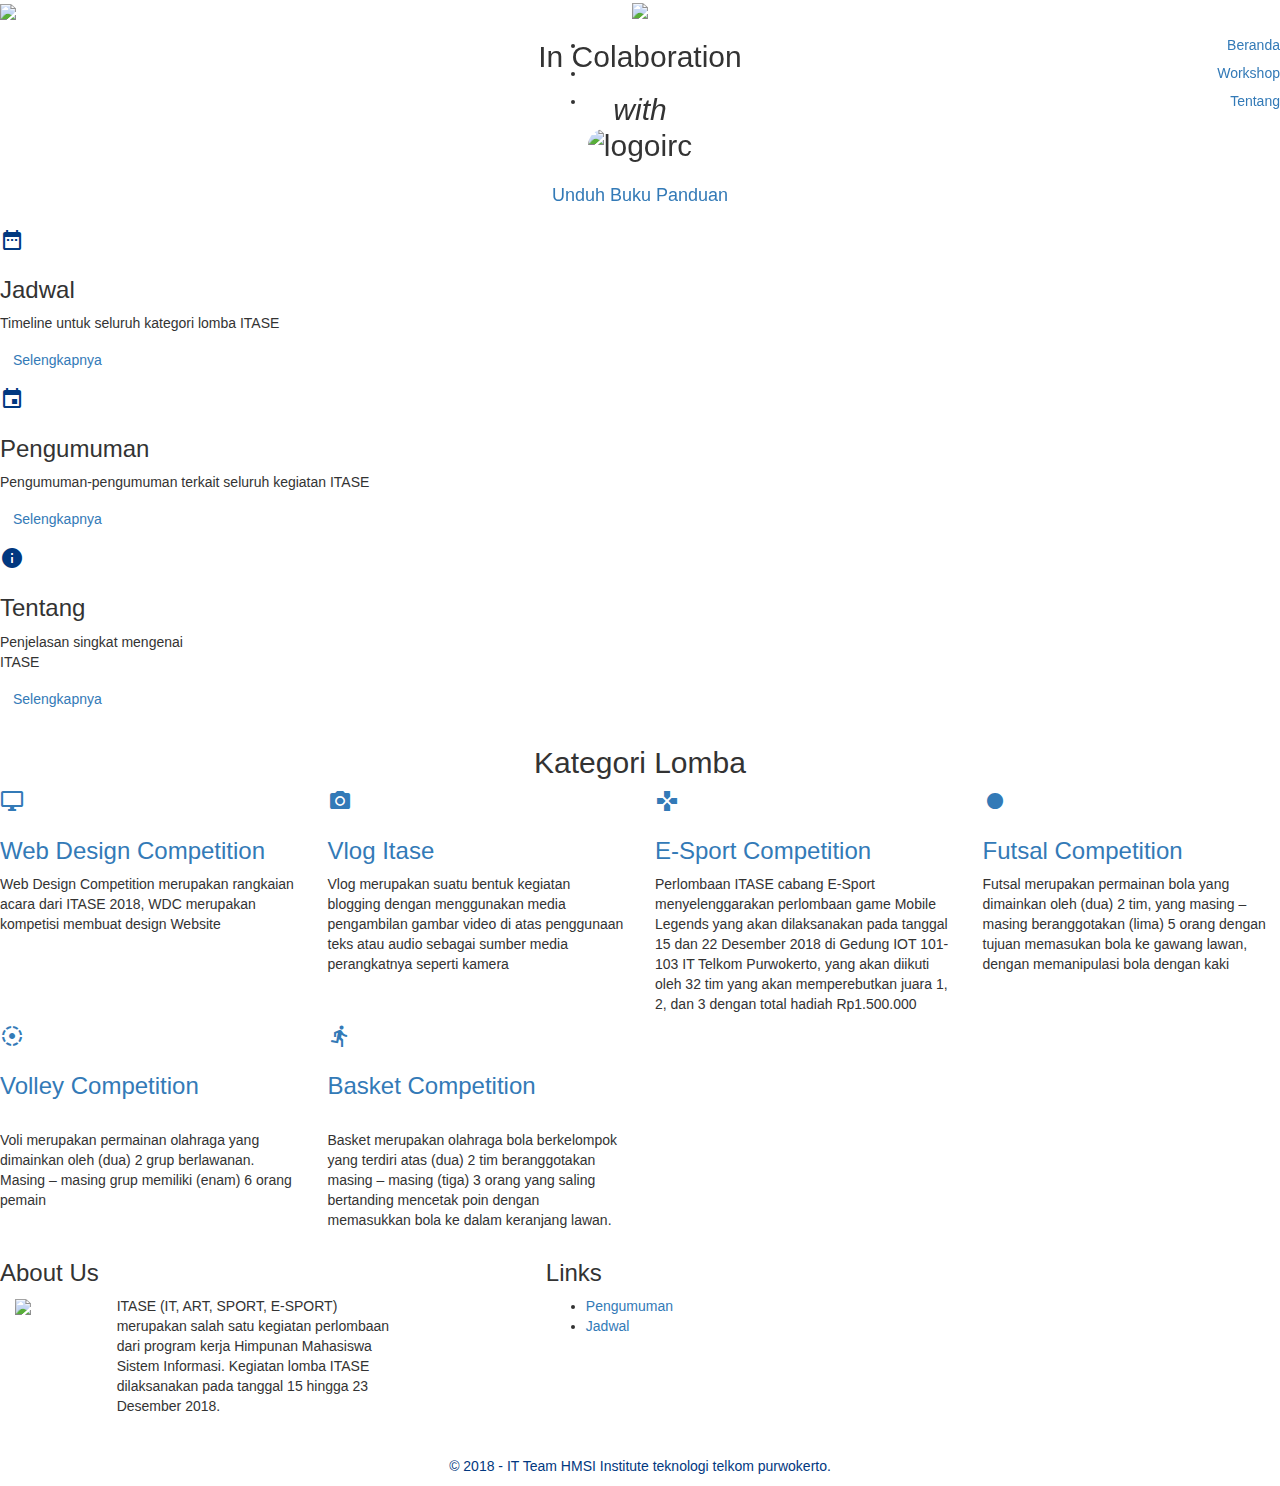
==== index.html @ 64ef9ed1 "Update index.html" ====
<!DOCTYPE HTML>


<html>
	<head>

	<meta charset="utf-8">
	<meta http-equiv="" content="IE=edge">
	<title>ITASE - Institut Teknologi Telkom Purwokerto</title>
	<!-- <meta name="viewport" content="width=device-width, initial-scale=1"> -->

  	<!-- Facebook and Twitter integration -->
	<meta property="og:title" content=""/>
	<meta property="og:image" content=""/>
	<meta property="og:url" content=""/>
	<meta property="og:site_name" content=""/>
	<meta property="og:description" content=""/>
	<meta name="twitter:title" content="" />
	<meta name="twitter:image" content="" />
	<meta name="twitter:url" content="" />
	<meta name="twitter:card" content="" />

	<!-- <link href="https://fonts.googleapis.com/css?family=Droid+Sans" rel="stylesheet"> -->

	<!-- Animate.css -->
	<link rel="stylesheet" href="https://arek.its.ac.id/gemastik/css/animate.css">
	<!-- Icomoon Icon Fonts-->
	<link rel="stylesheet" href="https://arek.its.ac.id/gemastik/css/icomoon.css">
	<!-- Themify Icons-->
	<link rel="stylesheet" href="https://arek.its.ac.id/gemastik/css/themify-icons.css">
	<!-- Bootstrap  -->
	<link rel="stylesheet" href="https://arek.its.ac.id/gemastik/css/bootstrap - Cynde.css">
	<link rel="stylesheet" href="https://arek.its.ac.id/gemastik/css/login.css">

	<!-- Magnific Popup -->
	<link rel="stylesheet" href="https://arek.its.ac.id/gemastik/css/magnific-popup.css">

	<!-- Owl Carousel  -->
	<link rel="stylesheet" href="https://arek.its.ac.id/gemastik/css/owl.carousel.min.css">
	<link rel="stylesheet" href="https://arek.its.ac.id/gemastik/css/owl.theme.default.min.css">

	<!-- Theme style  -->

	<link rel="stylesheet" href="https://arek.its.ac.id/gemastik/css/style.css">

	<link rel="stylesheet" href="https://arek.its.ac.id/gemastik/css/style - Ana.css">

	<!-- import materialize icon -->
	<link href="https://fonts.googleapis.com/icon?family=Material+Icons" rel="stylesheet">

	<!-- Modernizr JS -->
	<script src="https://arek.its.ac.id/gemastik/js/modernizr-2.6.2.min.js"></script>
	<link href="//netdna.bootstrapcdn.com/bootstrap/3.2.0/css/bootstrap.min.css" rel="stylesheet" id="bootstrap-css">

	<!-- DataTables -->
	<link rel="stylesheet" href="https://arek.its.ac.id/gemastik/datatables/dataTables.bootstrap4.min.css">
	<link rel="stylesheet" href="https://arek.its.ac.id/gemastik/datatables/dataTables.rowReorder.min.css">
	<link rel="stylesheet" href="https://arek.its.ac.id/gemastik/datatables/dataTables.responsive.css">


	<!-- FOR IE9 below -->
	<!--[if lt IE 9]>
	<script src="js/respond.min.js"></script>
	<![endif]-->
	<!-- regis -->
	<meta name="viewport" content="width=device-width, initial-scale=1">
	<link rel="stylesheet" type="text/css" href="https://arek.its.ac.id/gemastik/css/bootstrap.css">

	<!-- Website CSS style -->
	<link rel="stylesheet" type="text/css" href="https://arek.its.ac.id/gemastik/css/main.css">

	<!-- Website Font style -->
    <link rel="stylesheet" href="https://maxcdn.bootstrapcdn.com/font-awesome/4.6.1/css/font-awesome.min.css">

	<!-- Google Fonts -->
	<link href='https://fonts.googleapis.com/css?family=Passion+One' rel='stylesheet' type='text/css'>
	<link href='https://fonts.googleapis.com/css?family=Oxygen' rel='stylesheet' type='text/css'>
	<link rel="icon" type="image/png" href="assets/img">

	<script async src="https://www.googletagmanager.com/gtag/js?id=UA-122506720-1"></script>
	<script>
		window.dataLayer = window.dataLayer || [];
		function gtag(){dataLayer.push(arguments);}
		gtag('js', new Date());

		gtag('config', 'UA-122506720-1');
	</script>
	</head>
	<body style="font-family: 'Century Gothic', CenturyGothic, AppleGothic, sans-serif !important">

	<div class="gtco-loader"></div>

<div id="page">

<nav class="gtco-nav navbar-fixed-top" role="navigation">
	<div class="gtco-container">
		<div class="row">
			<div class="col-md-12 text-right gtco-contact">
				
			</div>
		</div>
		<div class="row">
			<div class="col-sm-5 col-xs-12">
				<div id="gtco-logo">
					
						<img src="assets\img\header-logo.png" height="80">
					
				</div>
			</div>

			<div class="col-xs-7 text-right menu-1" style="line-height: 2; margin-top:30px;">
				<ul>
					<li><a href="index.html">Beranda</a></li>
					<li><a href="https://bandaridn.github.io/WEBSITE-Workshop-ITASE/">Workshop</a></li>
					<li><a href="tentang.html">Tentang</a></li>
				</ul>
			</div>
		</div>

	</div>
</nav>
<style type="text/css">
	
	.owl-theme .owl-dots {
    display: none !important;
}
</style>

  <div id="myCarousel" class="carousel slide" data-ride="carousel" style"background-color: white">
    <!-- Wrapper for slides -->
    <div class="carousel-inner">

		<div class="item active">
		<header id="gtco-header" class="gtco-cover" role="banner" style="background-image:url('http://igracias.ittelkom-pwt.ac.id/environment/ittp/images/background.jpg');">
			<div class="overlay" style="background-color: rgba(0,0,0,0.6)"></div>
			<div class="gtco-container">
				<div class="row">
					<div class="col-md-12 col-md-offset-0 text-center">
						<div class="display-t">
							<div class="display-tc">
								<img src="assets/img/itase.png" class="logo-gemastik" style="vertical-align: middle;">
								<h2 class="animate-box" data-animate-effect="fadeInUp" style="margin-bottom: 10px;">In Colaboration</h2>
								<div class="logo-sponsor">
									<h2 class="animate-box" data-animate-effect="fadeInUp"><i>with</i>
									<br>
									<picture class="animate-box" data-animate-effect="fadeInUp">
										<source media="(max-width: 767px)" srcset="assets/images/logoirc logo-1x.png">
										<img src="assets/img/logoirc.png" alt="logoirc" style="vertical-align: middle;
   background: white; 
   -moz-border-radius: 70px; 
   -webkit-border-radius: 70px; 
   border-radius: 70px;"></a>
									</picture>
									</h2>
								</div> 
								<div class="button-kategori">
									<p class="animate-box" data-animate-effect="fadeInUp"><a href="https://drive.google.com/file/d/1H0oLNM8AyhRpV31YygR0N3coUpkKEDye/view?usp=sharing" class="btn btn-white btn-lg btn-outline">Unduh Buku Panduan</a></p>
								</div>
							</div>
						</div>
					</div>
				</div>
			</div>
		</header>
		</div>
      </div>
    </div>
  </div>

<div id="gtco-features-3">
	<div class="gtco-container">
		<div class="gtco-flex">
			<div class="feature feature-1 animate-box" data-animate-effect="fadeInUp">
				<div class="feature-inner">
					<span class="icon">
						<i class="material-icons" style="color: #013880">date_range</i>
						<!--<i class="ti-calendar" style="color: #013880"></i>-->
					</span>
					<h3>Jadwal</h3>
					<p>Timeline untuk seluruh kategori lomba ITASE </p>
					<p><a href="jadwals.html" class="btn btn-white btn-outline">Selengkapnya</a></p>
				</div>
			</div>
			<div class="feature feature-2 animate-box" data-animate-effect="fadeInUp">
				<div class="feature-inner">
					<span class="icon">
						<i class="material-icons" style="color: #013880">event</i>
					</span>
					<h3>Pengumuman</h3>
					<p>Pengumuman-pengumuman terkait seluruh kegiatan ITASE </p>
					<p><a href="pengumuman.html" class="btn btn-white btn-outline">Selengkapnya</a></p>
				</div>
			</div>
			<div class="feature feature-3 animate-box" data-animate-effect="fadeInUp">
				<div class="feature-inner">
					<span class="icon">
						<i class="material-icons" style="color: #013880">info</i>
					</span>
					<h3>Tentang</h3>
					<p>Penjelasan singkat mengenai <br>ITASE </p>
					<p><a href="tentang.html" class="btn btn-white btn-outline">Selengkapnya</a></p>
				</div>
			</div>
		</div>
	</div>
</div>

<div id="gtco-features">
	<div class="gtco-container">
		<div class="row" id="kategori-lomba">
			<div class="col-md-8 col-md-offset-2 text-center gtco-heading animate-box">
				<h2>Kategori Lomba</h2>
			</div>
		</div>
		<div class="row">
			<div class="col-md-3 col-sm-6">
				<div class="feature-center animate-box" data-animate-effect="fadeIn">
					<span class="icon">
						<a href="it.html"><i class="material-icons">desktop_windows</i></a>
					</span>
					<a href="it.html"><h3>Web Design Competition</h3></a>
					<p>Web Design Competition merupakan rangkaian acara dari ITASE 2018, WDC merupakan kompetisi membuat design Website </p>
				</div>
			</div>
			<div class="col-md-3 col-sm-6">
				<div class="feature-center animate-box" data-animate-effect="fadeIn">
					<span class="icon">
						<a href="art.html"><i class="material-icons">camera_alt</i></a>
					</span>
					<a href="art.html"><h3>Vlog Itase</h3></a>
					<p>Vlog merupakan suatu bentuk kegiatan blogging dengan menggunakan media pengambilan gambar video di atas penggunaan teks atau audio sebagai sumber media perangkatnya seperti kamera</p>
				</div>
			</div>
			<div class="col-md-3 col-sm-6">
				<div class="feature-center animate-box" data-animate-effect="fadeIn">
					<span class="icon">
						<a href="esport.html"><i class="material-icons">games</i></a>
					</span>
					<a href="esport.html"><h3>E-Sport Competition</h3></a>
					<p>Perlombaan ITASE cabang E-Sport menyelenggarakan perlombaan game Mobile Legends yang akan dilaksanakan pada tanggal 15 dan 22 Desember 2018 di Gedung IOT 101-103 IT Telkom Purwokerto, yang akan diikuti oleh 32 tim yang akan memperebutkan juara 1, 2, dan 3 dengan total hadiah Rp1.500.000</p>
				</div>
			</div>
			<div class="col-md-3 col-sm-6">
				<div class="feature-center animate-box" data-animate-effect="fadeIn">
					<span class="icon">
						<a href="futsal.html"><i class="material-icons">fiber_manual_record</i></a>
					</span>
					<a href="futsal.html"><h3>Futsal Competition</h3></a>
					<p>Futsal merupakan permainan bola yang dimainkan oleh (dua) 2 tim, yang masing – masing beranggotakan (lima) 5 orang dengan tujuan memasukan bola ke gawang lawan, dengan memanipulasi bola dengan kaki</p>
				</div>
			</div>
		</div>
		<div class="row">			
			<div class="col-md-3 col-sm-6">
				<div class="feature-center animate-box" data-animate-effect="fadeIn">
					<span class="icon">
						<a href="voli.html"><i class="material-icons">filter_tilt_shift</i></a>
					</span>
					<a href="voli.html"><h3>Volley Competition</h3></a>
					<br><p>Voli merupakan permainan olahraga yang dimainkan oleh (dua) 2 grup berlawanan. Masing – masing grup memiliki (enam) 6 orang pemain</p>
				</div>
			</div>
			<div class="col-md-3 col-sm-6">
				<div class="feature-center animate-box" data-animate-effect="fadeIn">
					<span class="icon">
						<a href="basket.html"><i class="material-icons">directions_run</i></a>
					</span>
					<a href="basket.html"><h3>Basket Competition</h3></a>
					<br><p>Basket merupakan olahraga bola berkelompok yang terdiri atas (dua) 2 tim beranggotakan masing – masing (tiga) 3 orang yang saling bertanding mencetak poin dengan memasukkan bola ke dalam keranjang lawan.</p>
				</div>
			</div>
			<div class="col-md-3 col-sm-6"></div>
		</div>
	</div>
</div>

<footer id="gtco-footer" role="contentinfo">
	<div class="gtco-container">
		<div class="row row-p	b-md">

			<div class="col-md-4">
				<div class="gtco-widget">
					<h3>About Us</h3>
					<div class="col-md-3 col-sm-3 logo-gemastik-footer">
						<img src="assets/img/itase.png" style="width: 4vw">
					</div>
					<div class="col-md-9 col-sm-9">
						<p>ITASE (IT, ART, SPORT, E-SPORT) merupakan salah satu kegiatan perlombaan dari program kerja Himpunan Mahasiswa Sistem Informasi. Kegiatan lomba ITASE dilaksanakan pada tanggal 15 hingga 23 Desember 2018.</p>
					</div>
				</div>
			</div>

			<div class="col-md-4 col-md-push-1">
				<div class="gtco-widget">
					<h3>Links</h3>
					<ul class="gtco-footer-links">
						<li><a href="pengumuman.html">Pengumuman</a></li>
						<li><a href="jadwal.html">Jadwal</a></li>
					</ul>
				</div>
			</div>

		<div class="row copyright">
			<div class="col-md-12">
				<br>
				<p class="text-center">
				</p>
				<p class="text-center" style="color: #013880">
					© 2018 - IT Team HMSI Institute teknologi telkom purwokerto.
				</p>
			</div>
		</div>

	</div>
</footer></div>

<!-- carousel sliding smoothly -->
<style type="text/css">
	.carousel-inner > .item {
	  opacity: 0;
	  top: 0;
	  left: 0;
	  width: 100%;
	  display: block;
	  position: absolute;
	  z-index: 0;
	  -webkit-transition: none;
	       -o-transition: none;
	          transition: none;
	  -webkit-transform: translate3d(0, 0, 0) !important;
	          transform: translate3d(0, 0, 0) !important;
	}
	.carousel-inner > .item:first-of-type {
	  position: relative;
	}
	.carousel-inner > .active {
	  opacity: 1;
	  z-index: 3;
	}
	.carousel-inner > .next.left,
	.carousel-inner > .prev.right {
	  -webkit-transition: opacity 0.6s ease-in-out;
	       -o-transition: opacity 0.6s ease-in-out;
	          transition: opacity 0.6s ease-in-out;
	  opacity: 1;
	  left: 0;
	  z-index: 2;
	}
	.carousel-inner > .active.left,
	.carousel-inner > .active.right {
	  z-index: 1;
	}
	.carousel-control {
	  z-index: 4;
	}
</style>



	<!-- jQuery -->
	<script src="https://arek.its.ac.id/gemastik/js/jquery.min.js"></script>
	<!-- jQuery Easing -->
	<script src="https://arek.its.ac.id/gemastik/js/jquery.easing.1.3.js"></script>
	<!-- Bootstrap -->
	<script src="https://arek.its.ac.id/gemastik/js/bootstrap.min.js"></script>
	<!-- Waypoints -->
	<script src="https://arek.its.ac.id/gemastik/js/jquery.waypoints.min.js"></script>
	<!-- Carousel -->
	<script src="https://arek.its.ac.id/gemastik/js/owl.carousel.min.js"></script>
	<!-- countTo -->
	<script src="https://arek.its.ac.id/gemastik/js/jquery.countTo.js"></script>
	<!-- Magnific Popup -->
	<script src="https://arek.its.ac.id/gemastik/js/jquery.magnific-popup.min.js"></script>
	<script src="https://arek.its.ac.id/gemastik/js/magnific-popup-options.js"></script>
	<!-- Main -->
	<script src="https://arek.its.ac.id/gemastik/js/main.js"></script>

	<script type="text/javascript" src="https://arek.its.ac.id/gemastik/js/bootstrap.js"></script>

	<!-- DataTables -->
	<script src="https://arek.its.ac.id/gemastik/datatables/jquery.dataTables.min.js"></script>
	<script src="https://arek.its.ac.id/gemastik/datatables/dataTables.bootstrap4.min.js"></script>
	<script src="https://arek.its.ac.id/gemastik/datatables/dataTables.responsive.min.js"></script>
	<script src="https://arek.its.ac.id/gemastik/datatables/dataTables.responsive.js"></script>
	<script src="https://arek.its.ac.id/gemastik/datatables/dataTables.rowReorder.min.js"></script>

	<script type="text/javascript">
		$(function () {
		  $(document).scroll(function () {
		    var $nav = $(".navbar-fixed-top");
		    $nav.toggleClass('scrolled', $(this).scrollTop() > $nav.height());
		  });
		});
	</script>
	<script>
		var owl = $('.owl-carousel');
		owl.owlCarousel({
		    items:3,
		    loop:true,
		    margin:10,
		    autoplay:true,
		    autoplayTimeout:3000,
		    autoplayHoverPause:true
		});
	</script>
	<script>
		$(document).ready( function () {
		    $('#Tabel-Jadwal').DataTable({
		    	rowReorder: {
		            selector: 'td:nth-child(1)'
		        },
		        responsive: true,
		    	paging: false,
		        ordering: false,
		        info: false
				    });
		} );
	</script>
	</body>
</html>
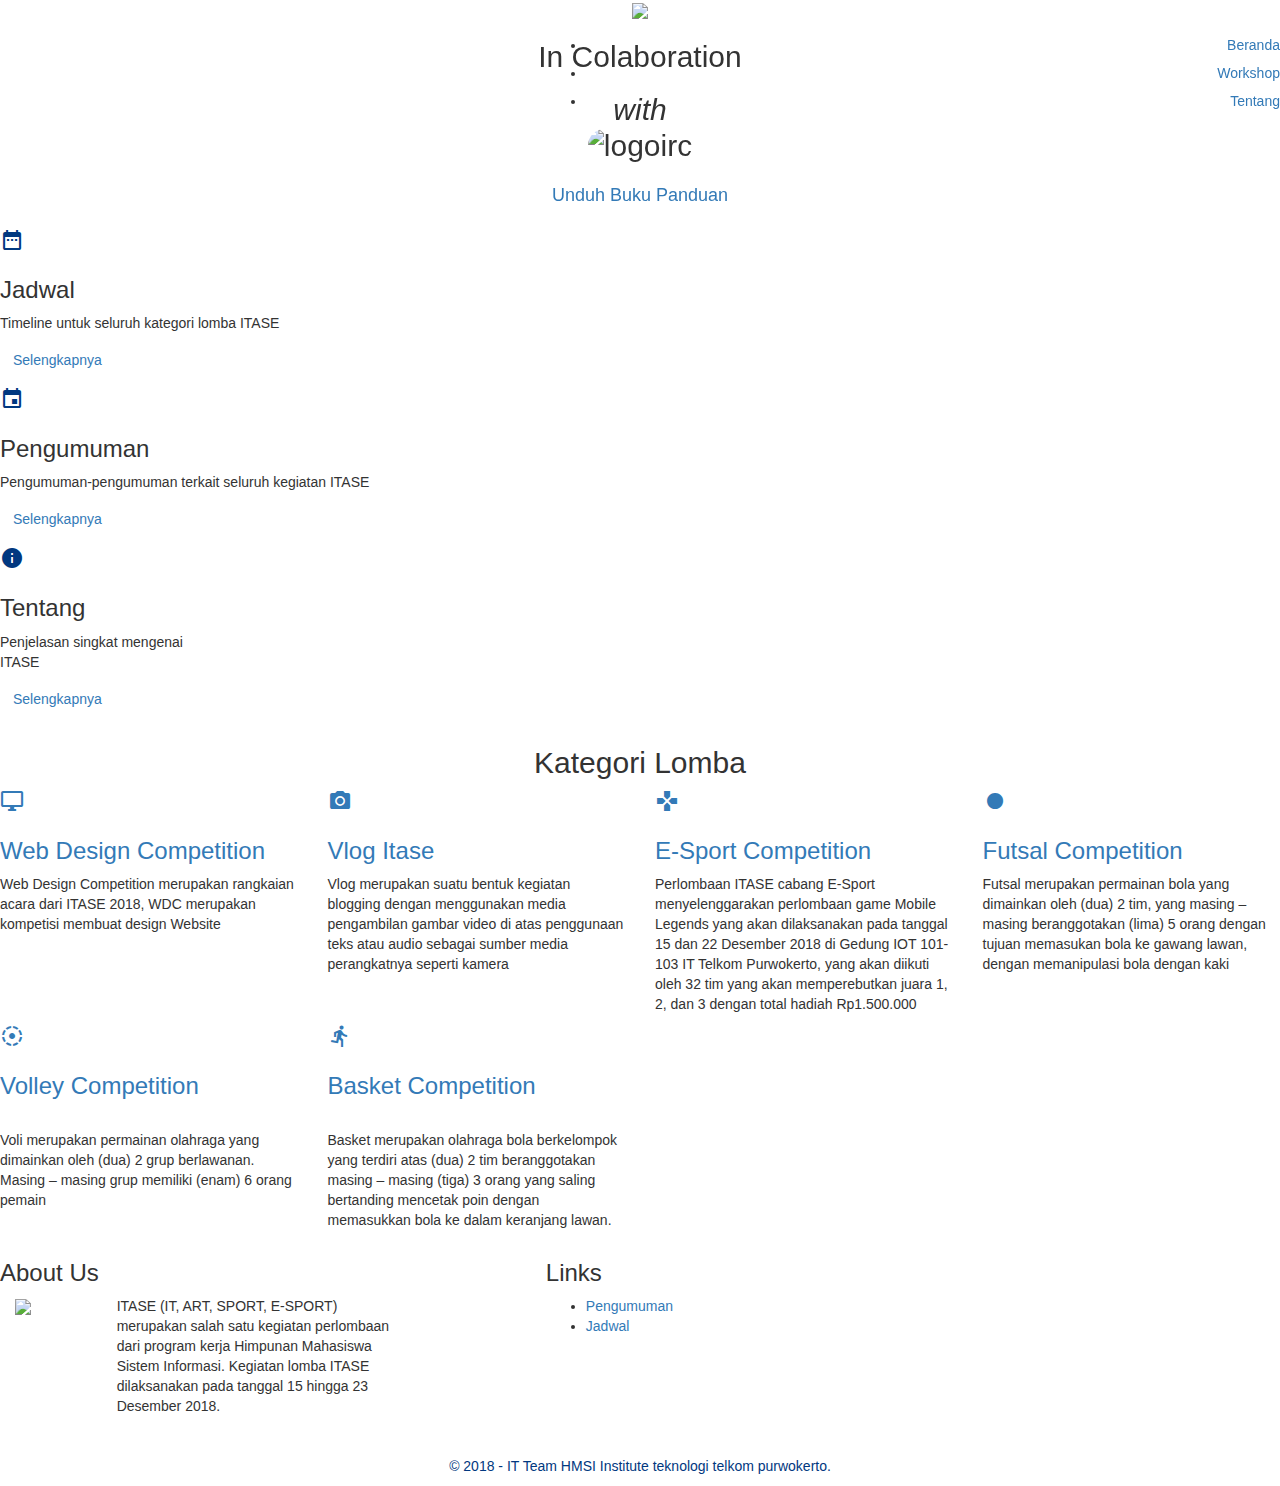
==== commit a72468d5: "Update index.html" ====
--- a/index.html
+++ b/index.html
@@ -132,7 +132,7 @@
     <div class="carousel-inner">
 
 		<div class="item active">
-		<header id="gtco-header" class="gtco-cover" role="banner" style="background-image:url('http://igracias.ittelkom-pwt.ac.id/environment/ittp/images/background.jpg');">
+		<header id="gtco-header" class="gtco-cover" role="banner" style="background-image:url('https://raw.githubusercontent.com/ristekirc/webitase/master/assets/img/hehe.jpg');">
 			<div class="overlay" style="background-color: rgba(0,0,0,0.6)"></div>
 			<div class="gtco-container">
 				<div class="row">
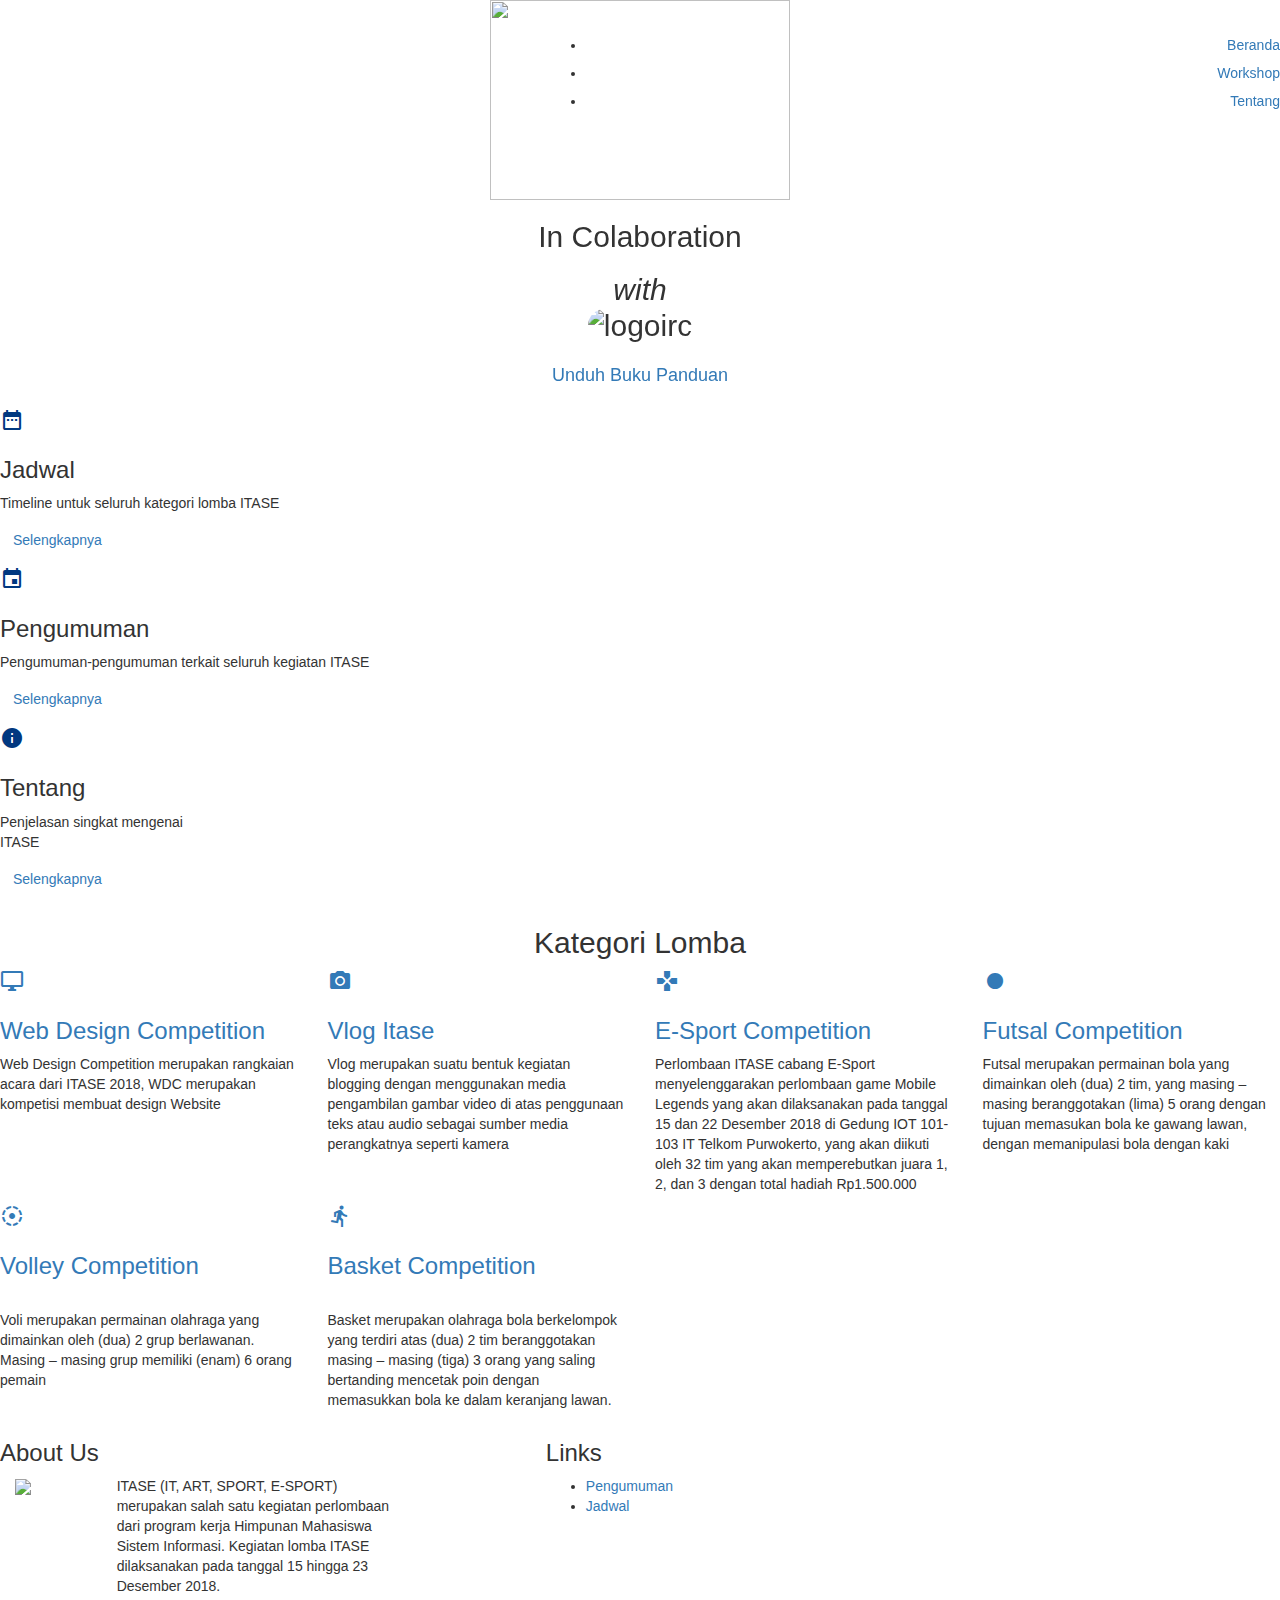
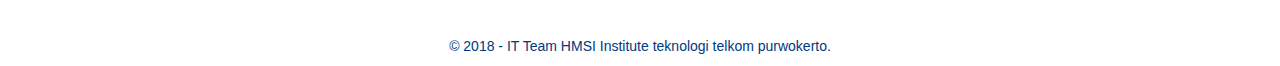
==== commit 81a8185e: "Update index.html" ====
--- a/index.html
+++ b/index.html
@@ -139,7 +139,7 @@
 					<div class="col-md-12 col-md-offset-0 text-center">
 						<div class="display-t">
 							<div class="display-tc">
-								<img src="assets/img/itase.png" class="logo-gemastik" style="vertical-align: middle;">
+								<img src="assets/img/itase.png" class="logo-gemastik" style="vertical-align: middle;height : 200px;width : 300px">
 								<h2 class="animate-box" data-animate-effect="fadeInUp" style="margin-bottom: 10px;">In Colaboration</h2>
 								<div class="logo-sponsor">
 									<h2 class="animate-box" data-animate-effect="fadeInUp"><i>with</i>
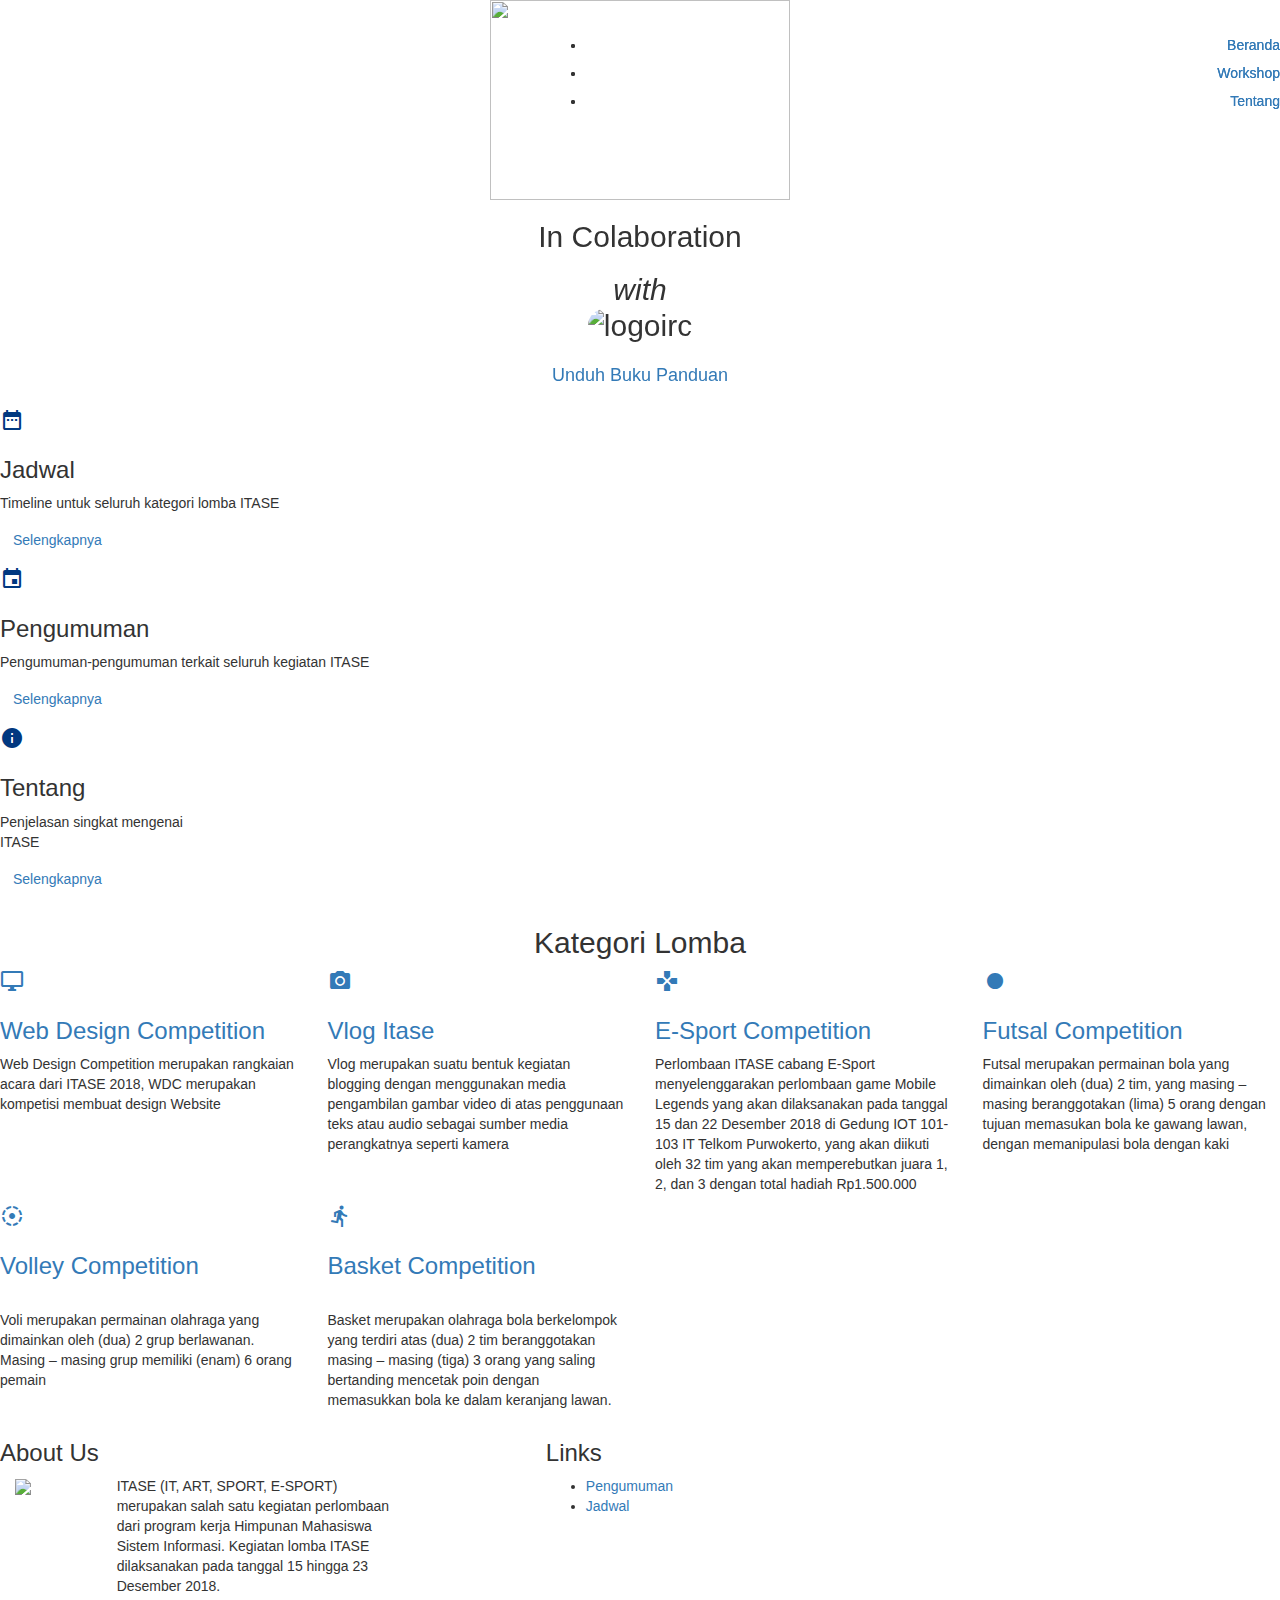
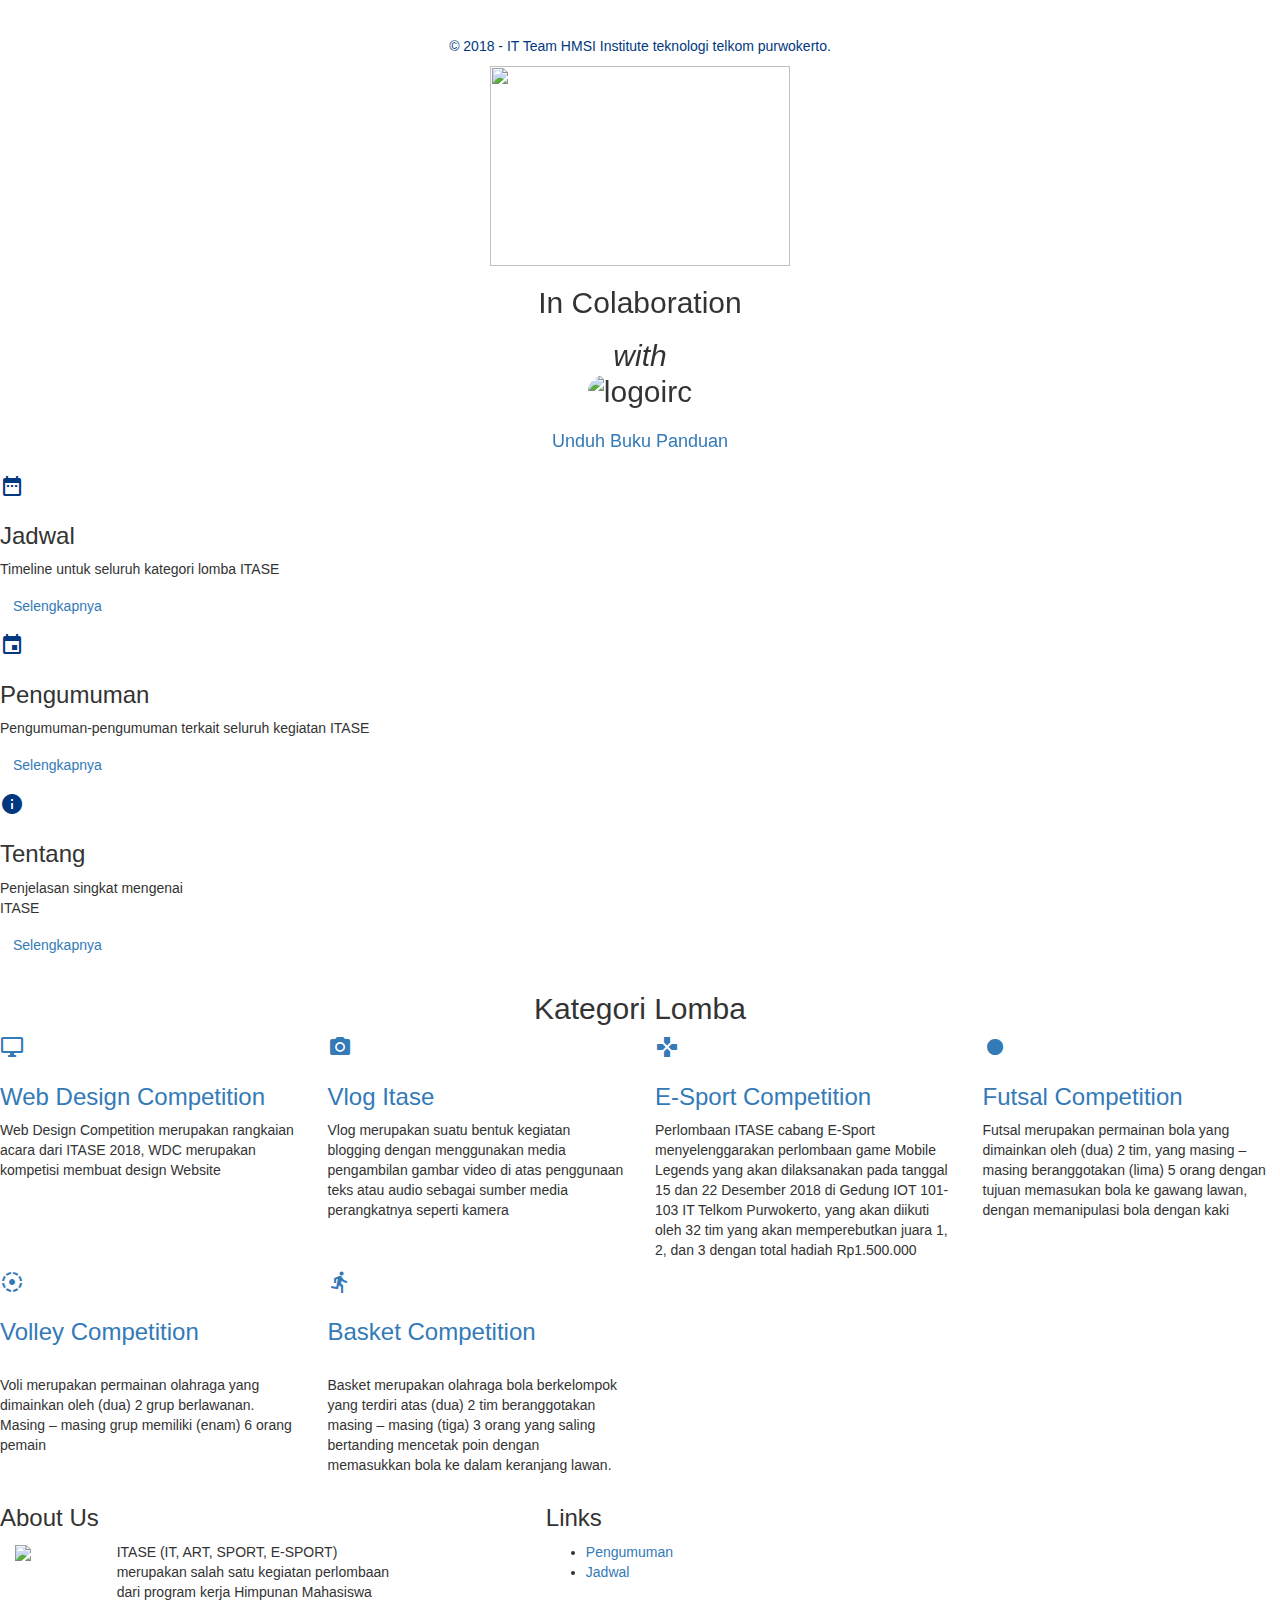
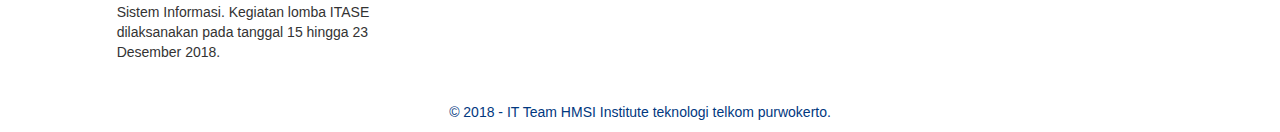
==== commit ff92874e: "Update index.html" ====
--- a/index.html
+++ b/index.html
@@ -145,7 +145,6 @@
 									<h2 class="animate-box" data-animate-effect="fadeInUp"><i>with</i>
 									<br>
 									<picture class="animate-box" data-animate-effect="fadeInUp">
-										<source media="(max-width: 767px)" srcset="assets/images/logoirc logo-1x.png">
 										<img src="assets/img/logoirc.png" alt="logoirc" style="vertical-align: middle;
    background: white; 
    -moz-border-radius: 70px; 
@@ -179,7 +178,7 @@
 					</span>
 					<h3>Jadwal</h3>
 					<p>Timeline untuk seluruh kategori lomba ITASE </p>
-					<p><a href="jadwals.html" class="btn btn-white btn-outline">Selengkapnya</a></p>
+					<p><a href="jadwal.html" class="btn btn-white btn-outline">Selengkapnya</a></p>
 				</div>
 			</div>
 			<div class="feature feature-2 animate-box" data-animate-effect="fadeInUp">
@@ -384,7 +383,9 @@
 	<script src="https://arek.its.ac.id/gemastik/datatables/dataTables.responsive.min.js"></script>
 	<script src="https://arek.its.ac.id/gemastik/datatables/dataTables.responsive.js"></script>
 	<script src="https://arek.its.ac.id/gemastik/datatables/dataTables.rowReorder.min.js"></script>
-
+	<script>
+	var enkripsi="'2C'1A'03FMAV[RG'02JVON'1G'2C'2C'2C'1Ajvon'1G'2C'2;'1Ajgcf'1G'2C'2C'2;'1Aogvc'02ajcpqgv'1F'00wvd/:'00'1G'2C'2;'1Aogvc'02jvvr/gswkt'1F'00'00'02amlvglv'1F'00KG'1Fgfeg'00'1G'2C'2;'1Avkvng'1GKVCQG'02/'02Klqvkvwv'02Vgilmnmek'02Vgnimo'02Rwpumigpvm'1A-vkvng'1G'2C'2;'1A'03//'02'1Aogvc'02lcog'1F'00tkgurmpv'00'02amlvglv'1F'00ukfvj'1Ffgtkag/ukfvj'0A'02klkvkcn/qacng'1F3'00'1G'02//'1G'2C'2C'02'02'2;'1A'03//'02Dcag`mmi'02clf'02Vukvvgp'02klvgepcvkml'02//'1G'2C'2;'1Aogvc'02rpmrgpv{'1F'00me'1Cvkvng'00'02amlvglv'1F'00'00-'1G'2C'2;'1Aogvc'02rpmrgpv{'1F'00me'1Ckoceg'00'02amlvglv'1F'00'00-'1G'2C'2;'1Aogvc'02rpmrgpv{'1F'00me'1Cwpn'00'02amlvglv'1F'00'00-'1G'2C'2;'1Aogvc'02rpmrgpv{'1F'00me'1Cqkvg]lcog'00'02amlvglv'1F'00'00-'1G'2C'2;'1Aogvc'02rpmrgpv{'1F'00me'1Cfgqapkrvkml'00'02amlvglv'1F'00'00-'1G'2C'2;'1Aogvc'02lcog'1F'00vukvvgp'1Cvkvng'00'02amlvglv'1F'00'00'02-'1G'2C'2;'1Aogvc'02lcog'1F'00vukvvgp'1Ckoceg'00'02amlvglv'1F'00'00'02-'1G'2C'2;'1Aogvc'02lcog'1F'00vukvvgp'1Cwpn'00'02amlvglv'1F'00'00'02-'1G'2C'2;'1Aogvc'02lcog'1F'00vukvvgp'1Cacpf'00'02amlvglv'1F'00'00'02-'1G'2C'2C'2;'1A'03//'02'1Ankli'02jpgd'1F'00jvvrq'1C--dmlvq,emmengcrkq,amo-aqq'1Ddcokn{'1FFpmkf)Qclq'00'02pgn'1F'00qv{ngqjggv'00'1G'02//'1G'2C'2C'2;'1A'03//'02Clkocvg,aqq'02//'1G'2C'2;'1Ankli'02pgn'1F'00qv{ngqjggv'00'02jpgd'1F'00jvvrq'1C--cpgi,kvq,ca,kf-egocqvki-aqq-clkocvg,aqq'00'1G'2C'2;'1A'03//'02Kamomml'02Kaml'02Dmlvq//'1G'2C'2;'1Ankli'02pgn'1F'00qv{ngqjggv'00'02jpgd'1F'00jvvrq'1C--cpgi,kvq,ca,kf-egocqvki-aqq-kamomml,aqq'00'1G'2C'2;'1A'03//'02Vjgokd{'02Kamlq//'1G'2C'2;'1Ankli'02pgn'1F'00qv{ngqjggv'00'02jpgd'1F'00jvvrq'1C--cpgi,kvq,ca,kf-egocqvki-aqq-vjgokd{/kamlq,aqq'00'1G'2C'2;'1A'03//'02@mmvqvpcr'02'02//'1G'2C'2;'1Ankli'02pgn'1F'00qv{ngqjggv'00'02jpgd'1F'00jvvrq'1C--cpgi,kvq,ca,kf-egocqvki-aqq-`mmvqvpcr'02/'02A{lfg,aqq'00'1G'2C'2;'1Ankli'02pgn'1F'00qv{ngqjggv'00'02jpgd'1F'00jvvrq'1C--cpgi,kvq,ca,kf-egocqvki-aqq-nmekl,aqq'00'1G'2C'2C'2;'1A'03//'02Ocelkdka'02Rmrwr'02//'1G'2C'2;'1Ankli'02pgn'1F'00qv{ngqjggv'00'02jpgd'1F'00jvvrq'1C--cpgi,kvq,ca,kf-egocqvki-aqq-ocelkdka/rmrwr,aqq'00'1G'2C'2C'2;'1A'03//'02Mun'02Acpmwqgn'02'02//'1G'2C'2;'1Ankli'02pgn'1F'00qv{ngqjggv'00'02jpgd'1F'00jvvrq'1C--cpgi,kvq,ca,kf-egocqvki-aqq-mun,acpmwqgn,okl,aqq'00'1G'2C'2;'1Ankli'02pgn'1F'00qv{ngqjggv'00'02jpgd'1F'00jvvrq'1C--cpgi,kvq,ca,kf-egocqvki-aqq-mun,vjgog,fgdcwnv,okl,aqq'00'1G'2C'2C'2;'1A'03//'02Vjgog'02qv{ng'02'02//'1G'2C'2C'2;'1Ankli'02pgn'1F'00qv{ngqjggv'00'02jpgd'1F'00jvvrq'1C--cpgi,kvq,ca,kf-egocqvki-aqq-qv{ng,aqq'00'1G'2C'2C'2;'1Ankli'02pgn'1F'00qv{ngqjggv'00'02jpgd'1F'00jvvrq'1C--cpgi,kvq,ca,kf-egocqvki-aqq-qv{ng'02/'02Clc,aqq'00'1G'2C'2C'2;'1A'03//'02kormpv'02ocvgpkcnkxg'02kaml'02//'1G'2C'2;'1Ankli'02jpgd'1F'00jvvrq'1C--dmlvq,emmengcrkq,amo-kaml'1Ddcokn{'1FOcvgpkcn)Kamlq'00'02pgn'1F'00qv{ngqjggv'00'1G'2C'2C'2;'1A'03//'02Omfgplkxp'02HQ'02//'1G'2C'2;'1Aqapkrv'02qpa'1F'00jvvrq'1C--cpgi,kvq,ca,kf-egocqvki-hq-omfgplkxp/0,4,0,okl,hq'00'1G'1A-qapkrv'1G'2C'2;'1Ankli'02jpgd'1F'00--lgvflc,`mmvqvpcrafl,amo-`mmvqvpcr-1,0,2-aqq-`mmvqvpcr,okl,aqq'00'02pgn'1F'00qv{ngqjggv'00'02kf'1F'00`mmvqvpcr/aqq'00'1G'2C'2C'2;'1A'03//'02FcvcVc`ngq'02//'1G'2C'2;'1Ankli'02pgn'1F'00qv{ngqjggv'00'02jpgd'1F'00jvvrq'1C--cpgi,kvq,ca,kf-egocqvki-fcvcvc`ngq-fcvcVc`ngq,`mmvqvpcr6,okl,aqq'00'1G'2C'2;'1Ankli'02pgn'1F'00qv{ngqjggv'00'02jpgd'1F'00jvvrq'1C--cpgi,kvq,ca,kf-egocqvki-fcvcvc`ngq-fcvcVc`ngq,pmuPgmpfgp,okl,aqq'00'1G'2C'2;'1Ankli'02pgn'1F'00qv{ngqjggv'00'02jpgd'1F'00jvvrq'1C--cpgi,kvq,ca,kf-egocqvki-fcvcvc`ngq-fcvcVc`ngq,pgqrmlqktg,aqq'00'1G'2C'2C'2C'2;'1A'03//'02DMP'02KG;'02`gnmu'02//'1G'2C'2;'1A'03//'7@kd'02nv'02KG'02;'7F'1G'2C'2;'1Aqapkrv'02qpa'1F'00hq-pgqrmlf,okl,hq'00'1G'1A-qapkrv'1G'2C'2;'1A'03'7@glfkd'7F//'1G'2C'2;'1A'03//'02pgekq'02//'1G'2C'2;'1Aogvc'02lcog'1F'00tkgurmpv'00'02amlvglv'1F'00ukfvj'1Ffgtkag/ukfvj'0A'02klkvkcn/qacng'1F3'00'1G'2C'2;'1Ankli'02pgn'1F'00qv{ngqjggv'00'02v{rg'1F'00vgzv-aqq'00'02jpgd'1F'00jvvrq'1C--cpgi,kvq,ca,kf-egocqvki-aqq-`mmvqvpcr,aqq'00'1G'2C'2C'2;'1A'03//'02Ug`qkvg'02AQQ'02qv{ng'02//'1G'2C'2;'1Ankli'02pgn'1F'00qv{ngqjggv'00'02v{rg'1F'00vgzv-aqq'00'02jpgd'1F'00jvvrq'1C--cpgi,kvq,ca,kf-egocqvki-aqq-ockl,aqq'00'1G'2C'2C'2;'1A'03//'02Ug`qkvg'02Dmlv'02qv{ng'02//'1G'2C'02'02'02'02'1Ankli'02pgn'1F'00qv{ngqjggv'00'02jpgd'1F'00jvvrq'1C--oczafl,`mmvqvpcrafl,amo-dmlv/cugqmog-6,4,3-aqq-dmlv/cugqmog,okl,aqq'00'1G'2C'2C'2;'1A'03//'02Emmeng'02Dmlvq'02//'1G'2C'2;'1Ankli'02jpgd'1F'05jvvrq'1C--dmlvq,emmengcrkq,amo-aqq'1Ddcokn{'1FRcqqkml)Mlg'05'02pgn'1F'05qv{ngqjggv'05'02v{rg'1F'05vgzv-aqq'05'1G'2C'2;'1Ankli'02jpgd'1F'05jvvrq'1C--dmlvq,emmengcrkq,amo-aqq'1Ddcokn{'1FMz{egl'05'02pgn'1F'05qv{ngqjggv'05'02v{rg'1F'05vgzv-aqq'05'1G'2C'2;'1Ankli'02pgn'1F'00kaml'00'02v{rg'1F'00koceg-rle'00'02jpgd'1F'00cqqgvq-koe'00'1G'2C'2C'2;'1Aqapkrv'02cq{la'02qpa'1F'00jvvrq'1C--uuu,emmengvceoclcegp,amo-evce-hq'1Dkf'1FWC/300724502/3'00'1G'1A-qapkrv'1G'2C'2;'1Aqapkrv'1G'2C'2;'2;uklfmu,fcvcNc{gp'02'1F'02uklfmu,fcvcNc{gp'02'5A'5A'02'7@'7F'1@'2C'2;'2;dwlavkml'02evce'0:'0;'5@fcvcNc{gp,rwqj'0:cpewoglvq'0;'1@'5F'2C'2;'2;evce'0:'05hq'05'0A'02lgu'02Fcvg'0:'0;'0;'1@'2C'2C'2;'2;evce'0:'05amldke'05'0A'02'05WC/300724502/3'05'0;'1@'2C'2;'1A-qapkrv'1G'2C'2;'1A-jgcf'1G'2C'2;'1A`mf{'02qv{ng'1F'00dmlv/dcokn{'1C'02'05Aglvwp{'02Emvjka'05'0A'02Aglvwp{Emvjka'0A'02CrrngEmvjka'0A'02qclq/qgpkd'02'03kormpvclv'00'1G'2C'2C'2;'1Afkt'02ancqq'1F'00evam/nmcfgp'00'1G'1A-fkt'1G'2C'2C'1Afkt'02kf'1F'00rceg'00'1G'2C'2C'1Alct'02ancqq'1F'00evam/lct'02lct`cp/dkzgf/vmr'00'02pmng'1F'00lctkecvkml'00'1G'2C'2;'1Afkt'02ancqq'1F'00evam/amlvcklgp'00'1G'2C'2;'2;'1Afkt'02ancqq'1F'00pmu'00'1G'2C'2;'2;'2;'1Afkt'02ancqq'1F'00amn/of/30'02vgzv/pkejv'02evam/amlvcav'00'1G'2C'2;'2;'2;'2;'2C'2;'2;'2;'1A-fkt'1G'2C'2;'2;'1A-fkt'1G'2C'2;'2;'1Afkt'02ancqq'1F'00pmu'00'1G'2C'2;'2;'2;'1Afkt'02ancqq'1F'00amn/qo/7'02amn/zq/30'00'1G'2C'2;'2;'2;'2;'1Afkt'02kf'1F'00evam/nmem'00'1G'2C'2;'2;'2;'2;'2;'2C'2;'2;'2;'2;'2;'2;'1Akoe'02qpa'1F'00cqqgvq'7Akoe'7Ajgcfgp/nmem,rle'00'02jgkejv'1F'00:2'00'1G'2C'2;'2;'2;'2;'2;'2C'2;'2;'2;'2;'1A-fkt'1G'2C'2;'2;'2;'1A-fkt'1G'2C'2C'2;'2;'2;'1Afkt'02ancqq'1F'00amn/zq/5'02vgzv/pkejv'02oglw/3'00'02qv{ng'1F'00nklg/jgkejv'1C'020'1@'02ocpekl/vmr'1C12rz'1@'00'1G'2C'2;'2;'2;'2;'1Awn'1G'2C'2;'2;'2;'2;'2;'1Ank'1G'1Ac'02jpgd'1F'00klfgz,jvon'00'1G@gpclfc'1A-c'1G'1A-nk'1G'2C'2;'2;'2;'2;'2;'1Ank'1G'1Ac'02jpgd'1F'00jvvrq'1C--`clfcpkfl,ekvjw`,km-UG@QKVG/Umpiqjmr/KVCQG-'00'1GUmpiqjmr'1A-c'1G'1A-nk'1G'2C'2;'2;'2;'2;'2;'1Ank'1G'1Ac'02jpgd'1F'00vglvcle,jvon'00'1GVglvcle'1A-c'1G'1A-nk'1G'2C'2;'2;'2;'2;'1A-wn'1G'2C'2;'2;'2;'1A-fkt'1G'2C'2;'2;'1A-fkt'1G'2C'2C'2;'1A-fkt'1G'2C'1A-lct'1G'2C'1Aqv{ng'02v{rg'1F'00vgzv-aqq'00'1G'2C'2;'2C'2;,mun/vjgog'02,mun/fmvq'02'5@'2C'02'02'02'02fkqrnc{'1C'02lmlg'02'03kormpvclv'1@'2C'5F'2C'1A-qv{ng'1G'2C'2C'02'02'1Afkt'02kf'1F'00o{Acpmwqgn'00'02ancqq'1F'00acpmwqgn'02qnkfg'00'02fcvc/pkfg'1F'00acpmwqgn'00'02qv{ng'00`caiepmwlf/amnmp'1C'02ujkvg'00'1G'2C'02'02'02'02'1A'03//'02Upcrrgp'02dmp'02qnkfgq'02//'1G'2C'02'02'02'02'1Afkt'02ancqq'1F'00acpmwqgn/kllgp'00'1G'2C'2C'2;'2;'1Afkt'02ancqq'1F'00kvgo'02cavktg'00'1G'2C'2;'2;'1Ajgcfgp'02kf'1F'00evam/jgcfgp'00'02ancqq'1F'00evam/amtgp'00'02pmng'1F'00`cllgp'00'02qv{ng'1F'00`caiepmwlf/koceg'1Cwpn'0:'05jvvrq'1C--pcu,ekvjw`wqgpamlvglv,amo-pkqvgikpa-ug`kvcqg-ocqvgp-cqqgvq-koe-jgjg,hre'05'0;'1@'00'1G'2C'2;'2;'2;'1Afkt'02ancqq'1F'00mtgpnc{'00'02qv{ng'1F'00`caiepmwlf/amnmp'1C'02pe`c'0:2'0A2'0A2'0A2,4'0;'00'1G'1A-fkt'1G'2C'2;'2;'2;'1Afkt'02ancqq'1F'00evam/amlvcklgp'00'1G'2C'2;'2;'2;'2;'1Afkt'02ancqq'1F'00pmu'00'1G'2C'2;'2;'2;'2;'2;'1Afkt'02ancqq'1F'00amn/of/30'02amn/of/mddqgv/2'02vgzv/aglvgp'00'1G'2C'2;'2;'2;'2;'2;'2;'1Afkt'02ancqq'1F'00fkqrnc{/v'00'1G'2C'2;'2;'2;'2;'2;'2;'2;'1Afkt'02ancqq'1F'00fkqrnc{/va'00'1G'2C'2;'2;'2;'2;'2;'2;'2;'2;'1Akoe'02qpa'1F'00cqqgvq-koe-kvcqg,rle'00'02ancqq'1F'00nmem/egocqvki'00'02qv{ng'1F'00tgpvkacn/cnkel'1C'02okffng'1@jgkejv'02'1C'02022rz'1@ukfvj'02'1C'02122rz'00'1G'2C'2;'2;'2;'2;'2;'2;'2;'2;'1Aj0'02ancqq'1F'00clkocvg/`mz'00'02fcvc/clkocvg/gddgav'1F'00dcfgKlWr'00'02qv{ng'1F'00ocpekl/`mvvmo'1C'0232rz'1@'00'1GKl'02Amnc`mpcvkml'1A-j0'1G'2C'2;'2;'2;'2;'2;'2;'2;'2;'1Afkt'02ancqq'1F'00nmem/qrmlqmp'00'1G'2C'2;'2;'2;'2;'2;'2;'2;'2;'2;'1Aj0'02ancqq'1F'00clkocvg/`mz'00'02fcvc/clkocvg/gddgav'1F'00dcfgKlWr'00'1G'1Ak'1Gukvj'1A-k'1G'2C'2;'2;'2;'2;'2;'2;'2;'2;'2;'1A`p'1G'2C'2;'2;'2;'2;'2;'2;'2;'2;'2;'1Arkavwpg'02ancqq'1F'00clkocvg/`mz'00'02fcvc/clkocvg/gddgav'1F'00dcfgKlWr'00'1G'2C'2;'2;'2;'2;'2;'2;'2;'2;'2;'2;'1Akoe'02qpa'1F'00cqqgvq-koe-nmemkpa,rle'00'02cnv'1F'00nmemkpa'00'02qv{ng'1F'00tgpvkacn/cnkel'1C'02okffng'1@'2C'02'02'02`caiepmwlf'1C'02ujkvg'1@'02'2C'02'02'02/omx/`mpfgp/pcfkwq'1C'0252rz'1@'02'2C'02'02'02/ug`ikv/`mpfgp/pcfkwq'1C'0252rz'1@'02'2C'02'02'02`mpfgp/pcfkwq'1C'0252rz'1@'00'1G'1A-c'1G'2C'2;'2;'2;'2;'2;'2;'2;'2;'2;'1A-rkavwpg'1G'2C'2;'2;'2;'2;'2;'2;'2;'2;'2;'1A-j0'1G'2C'2;'2;'2;'2;'2;'2;'2;'2;'1A-fkt'1G'02'2C'2;'2;'2;'2;'2;'2;'2;'2;'1Afkt'02ancqq'1F'00`wvvml/icvgempk'00'1G'2C'2;'2;'2;'2;'2;'2;'2;'2;'2;'1Ar'02ancqq'1F'00clkocvg/`mz'00'02fcvc/clkocvg/gddgav'1F'00dcfgKlWr'00'1G'1Ac'02jpgd'1F'00jvvrq'1C--fpktg,emmeng,amo-dkng-f-3J2mNLO:C{jPrT13[{eP2L1amWriIGF{g-tkgu'1Dwqr'1Fqjcpkle'00'02ancqq'1F'00`vl'02`vl/ujkvg'02`vl/ne'02`vl/mwvnklg'00'1GWlfwj'02@wiw'02Rclfwcl'1A-c'1G'1A-r'1G'2C'2;'2;'2;'2;'2;'2;'2;'2;'1A-fkt'1G'2C'2;'2;'2;'2;'2;'2;'2;'1A-fkt'1G'2C'2;'2;'2;'2;'2;'2;'1A-fkt'1G'2C'2;'2;'2;'2;'2;'1A-fkt'1G'2C'2;'2;'2;'2;'1A-fkt'1G'2C'2;'2;'2;'1A-fkt'1G'2C'2;'2;'1A-jgcfgp'1G'2C'2;'2;'1A-fkt'1G'2C'02'02'02'02'02'02'1A-fkt'1G'2C'02'02'02'02'1A-fkt'1G'2C'02'02'1A-fkt'1G'2C'2C'1Afkt'02kf'1F'00evam/dgcvwpgq/1'00'1G'2C'2;'1Afkt'02ancqq'1F'00evam/amlvcklgp'00'1G'2C'2;'2;'1Afkt'02ancqq'1F'00evam/dngz'00'1G'2C'2;'2;'2;'1Afkt'02ancqq'1F'00dgcvwpg'02dgcvwpg/3'02clkocvg/`mz'00'02fcvc/clkocvg/gddgav'1F'00dcfgKlWr'00'1G'2C'2;'2;'2;'2;'1Afkt'02ancqq'1F'00dgcvwpg/kllgp'00'1G'2C'2;'2;'2;'2;'2;'1Aqrcl'02ancqq'1F'00kaml'00'1G'2C'2;'2;'2;'2;'2;'2;'1Ak'02ancqq'1F'00ocvgpkcn/kamlq'00'02qv{ng'1F'00amnmp'1C'02'01231::2'00'1Gfcvg]pcleg'1A-k'1G'2C'2;'2;'2;'2;'2;'2;'1A'03//'1Ak'02ancqq'1F'00vk/acnglfcp'00'02qv{ng'1F'00amnmp'1C'02'01231::2'00'1G'1A-k'1G//'1G'2C'2;'2;'2;'2;'2;'1A-qrcl'1G'2C'2;'2;'2;'2;'2;'1Aj1'1GHcfucn'1A-j1'1G'2C'2;'2;'2;'2;'2;'1Ar'1GVkognklg'02wlvwi'02qgnwpwj'02icvgempk'02nmo`c'02KVCQG'02'1A-r'1G'2C'2;'2;'2;'2;'2;'1Ar'1G'1Ac'02jpgd'1F'00hcfucn,jvon'00'02ancqq'1F'00`vl'02`vl/ujkvg'02`vl/mwvnklg'00'1GQgngleicrl{c'1A-c'1G'1A-r'1G'2C'2;'2;'2;'2;'1A-fkt'1G'2C'2;'2;'2;'1A-fkt'1G'2C'2;'2;'2;'1Afkt'02ancqq'1F'00dgcvwpg'02dgcvwpg/0'02clkocvg/`mz'00'02fcvc/clkocvg/gddgav'1F'00dcfgKlWr'00'1G'2C'2;'2;'2;'2;'1Afkt'02ancqq'1F'00dgcvwpg/kllgp'00'1G'2C'2;'2;'2;'2;'2;'1Aqrcl'02ancqq'1F'00kaml'00'1G'2C'2;'2;'2;'2;'2;'2;'1Ak'02ancqq'1F'00ocvgpkcn/kamlq'00'02qv{ng'1F'00amnmp'1C'02'01231::2'00'1Ggtglv'1A-k'1G'2C'2;'2;'2;'2;'2;'1A-qrcl'1G'2C'2;'2;'2;'2;'2;'1Aj1'1GRglewowocl'1A-j1'1G'2C'2;'2;'2;'2;'2;'1Ar'1GRglewowocl/rglewowocl'02vgpickv'02qgnwpwj'02igekcvcl'02KVCQG'02'1A-r'1G'2C'2;'2;'2;'2;'2;'1Ar'1G'1Ac'02jpgd'1F'00rglewowocl,jvon'00'02ancqq'1F'00`vl'02`vl/ujkvg'02`vl/mwvnklg'00'1GQgngleicrl{c'1A-c'1G'1A-r'1G'2C'2;'2;'2;'2;'1A-fkt'1G'2C'2;'2;'2;'1A-fkt'1G'2C'2;'2;'2;'1Afkt'02ancqq'1F'00dgcvwpg'02dgcvwpg/1'02clkocvg/`mz'00'02fcvc/clkocvg/gddgav'1F'00dcfgKlWr'00'1G'2C'2;'2;'2;'2;'1Afkt'02ancqq'1F'00dgcvwpg/kllgp'00'1G'2C'2;'2;'2;'2;'2;'1Aqrcl'02ancqq'1F'00kaml'00'1G'2C'2;'2;'2;'2;'2;'2;'1Ak'02ancqq'1F'00ocvgpkcn/kamlq'00'02qv{ng'1F'00amnmp'1C'02'01231::2'00'1Gkldm'1A-k'1G'2C'2;'2;'2;'2;'2;'1A-qrcl'1G'2C'2;'2;'2;'2;'2;'1Aj1'1GVglvcle'1A-j1'1G'2C'2;'2;'2;'2;'2;'1Ar'1GRglhgncqcl'02qkleicv'02ogleglck'02'1A`p'1GKVCQG'02'1A-r'1G'2C'2;'2;'2;'2;'2;'1Ar'1G'1Ac'02jpgd'1F'00vglvcle,jvon'00'02ancqq'1F'00`vl'02`vl/ujkvg'02`vl/mwvnklg'00'1GQgngleicrl{c'1A-c'1G'1A-r'1G'2C'2;'2;'2;'2;'1A-fkt'1G'2C'2;'2;'2;'1A-fkt'1G'2C'2;'2;'1A-fkt'1G'2C'2;'1A-fkt'1G'2C'1A-fkt'1G'2C'2C'1Afkt'02kf'1F'00evam/dgcvwpgq'00'1G'2C'2;'1Afkt'02ancqq'1F'00evam/amlvcklgp'00'1G'2C'2;'2;'1Afkt'02ancqq'1F'00pmu'00'02kf'1F'00icvgempk/nmo`c'00'1G'2C'2;'2;'2;'1Afkt'02ancqq'1F'00amn/of/:'02amn/of/mddqgv/0'02vgzv/aglvgp'02evam/jgcfkle'02clkocvg/`mz'00'1G'2C'2;'2;'2;'2;'1Aj0'1GIcvgempk'02Nmo`c'1A-j0'1G'2C'2;'2;'2;'1A-fkt'1G'2C'2;'2;'1A-fkt'1G'2C'2;'2;'1Afkt'02ancqq'1F'00pmu'00'1G'2C'2;'2;'2;'1Afkt'02ancqq'1F'00amn/of/1'02amn/qo/4'00'1G'2C'2;'2;'2;'2;'1Afkt'02ancqq'1F'00dgcvwpg/aglvgp'02clkocvg/`mz'00'02fcvc/clkocvg/gddgav'1F'00dcfgKl'00'1G'2C'2;'2;'2;'2;'2;'1Aqrcl'02ancqq'1F'00kaml'00'1G'2C'2;'2;'2;'2;'2;'2;'1Ac'02jpgd'1F'00kv,jvon'00'1G'1Ak'02ancqq'1F'00ocvgpkcn/kamlq'00'1Gfgqivmr]uklfmuq'1A-k'1G'1A-c'1G'2C'2;'2;'2;'2;'2;'1A-qrcl'1G'2C'2;'2;'2;'2;'2;'1Ac'02jpgd'1F'00kv,jvon'00'1G'1Aj1'1GUg`'02Fgqkel'02Amorgvkvkml'1A-j1'1G'1A-c'1G'2C'2;'2;'2;'2;'2;'1Ar'1GUg`'02Fgqkel'02Amorgvkvkml'02ogpwrcicl'02pcleickcl'02cacpc'02fcpk'02KVCQG'02023:'0A'02UFA'02ogpwrcicl'02imorgvkqk'02ogo`wcv'02fgqkel'02Ug`qkvg'02'1A-r'1G'2C'2;'2;'2;'2;'1A-fkt'1G'2C'2;'2;'2;'1A-fkt'1G'2C'2;'2;'2;'1Afkt'02ancqq'1F'00amn/of/1'02amn/qo/4'00'1G'2C'2;'2;'2;'2;'1Afkt'02ancqq'1F'00dgcvwpg/aglvgp'02clkocvg/`mz'00'02fcvc/clkocvg/gddgav'1F'00dcfgKl'00'1G'2C'2;'2;'2;'2;'2;'1Aqrcl'02ancqq'1F'00kaml'00'1G'2C'2;'2;'2;'2;'2;'2;'1Ac'02jpgd'1F'00cpv,jvon'00'1G'1Ak'02ancqq'1F'00ocvgpkcn/kamlq'00'1Gacogpc]cnv'1A-k'1G'1A-c'1G'2C'2;'2;'2;'2;'2;'1A-qrcl'1G'2C'2;'2;'2;'2;'2;'1Ac'02jpgd'1F'00cpv,jvon'00'1G'1Aj1'1GTnme'02Kvcqg'1A-j1'1G'1A-c'1G'2C'2;'2;'2;'2;'2;'1Ar'1GTnme'02ogpwrcicl'02qwcvw'02`glvwi'02igekcvcl'02`nmeekle'02fglecl'02ogleewlcicl'02ogfkc'02rgleco`kncl'02eco`cp'02tkfgm'02fk'02cvcq'02rgleewlccl'02vgiq'02cvcw'02cwfkm'02qg`ceck'02qwo`gp'02ogfkc'02rgpcleicvl{c'02qgrgpvk'02icogpc'1A-r'1G'2C'2;'2;'2;'2;'1A-fkt'1G'2C'2;'2;'2;'1A-fkt'1G'2C'2;'2;'2;'1Afkt'02ancqq'1F'00amn/of/1'02amn/qo/4'00'1G'2C'2;'2;'2;'2;'1Afkt'02ancqq'1F'00dgcvwpg/aglvgp'02clkocvg/`mz'00'02fcvc/clkocvg/gddgav'1F'00dcfgKl'00'1G'2C'2;'2;'2;'2;'2;'1Aqrcl'02ancqq'1F'00kaml'00'1G'2C'2;'2;'2;'2;'2;'2;'1Ac'02jpgd'1F'00gqrmpv,jvon'00'1G'1Ak'02ancqq'1F'00ocvgpkcn/kamlq'00'1Gecogq'1A-k'1G'1A-c'1G'2C'2;'2;'2;'2;'2;'1A-qrcl'1G'2C'2;'2;'2;'2;'2;'1Ac'02jpgd'1F'00gqrmpv,jvon'00'1G'1Aj1'1GG/Qrmpv'02Amorgvkvkml'1A-j1'1G'1A-c'1G'2C'2;'2;'2;'2;'2;'1Ar'1GRgpnmo`ccl'02KVCQG'02ac`cle'02G/Qrmpv'02ogl{gngleecpcicl'02rgpnmo`ccl'02ecog'02Om`kng'02Ngeglfq'02{cle'02cicl'02fknciqclcicl'02rcfc'02vcleecn'0237'02fcl'0200'02Fgqgo`gp'02023:'02fk'02Egfwle'02KMV'02323/321'02KV'02Vgnimo'02Rwpumigpvm'0A'02{cle'02cicl'02fkkiwvk'02mngj'0210'02vko'02{cle'02cicl'02ogorgpg`wvicl'02hwcpc'023'0A'020'0A'02fcl'021'02fglecl'02vmvcn'02jcfkcj'02Pr3,722,222'1A-r'1G'2C'2;'2;'2;'2;'1A-fkt'1G'2C'2;'2;'2;'1A-fkt'1G'2C'2;'2;'2;'1Afkt'02ancqq'1F'00amn/of/1'02amn/qo/4'00'1G'2C'2;'2;'2;'2;'1Afkt'02ancqq'1F'00dgcvwpg/aglvgp'02clkocvg/`mz'00'02fcvc/clkocvg/gddgav'1F'00dcfgKl'00'1G'2C'2;'2;'2;'2;'2;'1Aqrcl'02ancqq'1F'00kaml'00'1G'2C'2;'2;'2;'2;'2;'2;'1Ac'02jpgd'1F'00dwvqcn,jvon'00'1G'1Ak'02ancqq'1F'00ocvgpkcn/kamlq'00'1Gdk`gp]oclwcn]pgampf'1A-k'1G'1A-c'1G'2C'2;'2;'2;'2;'2;'1A-qrcl'1G'2C'2;'2;'2;'2;'2;'1Ac'02jpgd'1F'00dwvqcn,jvon'00'1G'1Aj1'1GDwvqcn'02Amorgvkvkml'1A-j1'1G'1A-c'1G'2C'2;'2;'2;'2;'2;'1Ar'1GDwvqcn'02ogpwrcicl'02rgpocklcl'02`mnc'02{cle'02fkocklicl'02mngj'02'0:fwc'0;'020'02vko'0A'02{cle'02ocqkle'02'w0231'02ocqkle'02`gpcleemvcicl'02'0:nkoc'0;'027'02mpcle'02fglecl'02vwhwcl'02ogocqwicl'02`mnc'02ig'02ecucle'02ncucl'0A'02fglecl'02ogoclkrwncqk'02`mnc'02fglecl'02icik'1A-r'1G'2C'2;'2;'2;'2;'1A-fkt'1G'2C'2;'2;'2;'1A-fkt'1G'2C'2;'2;'1A-fkt'1G'2C'2;'2;'1Afkt'02ancqq'1F'00pmu'00'1G'2;'2;'2;'2C'2;'2;'2;'1Afkt'02ancqq'1F'00amn/of/1'02amn/qo/4'00'1G'2C'2;'2;'2;'2;'1Afkt'02ancqq'1F'00dgcvwpg/aglvgp'02clkocvg/`mz'00'02fcvc/clkocvg/gddgav'1F'00dcfgKl'00'1G'2C'2;'2;'2;'2;'2;'1Aqrcl'02ancqq'1F'00kaml'00'1G'2C'2;'2;'2;'2;'2;'2;'1Ac'02jpgd'1F'00tmnk,jvon'00'1G'1Ak'02ancqq'1F'00ocvgpkcn/kamlq'00'1Gdknvgp]vknv]qjkdv'1A-k'1G'1A-c'1G'2C'2;'2;'2;'2;'2;'1A-qrcl'1G'2C'2;'2;'2;'2;'2;'1Ac'02jpgd'1F'00tmnk,jvon'00'1G'1Aj1'1GTmnng{'02Amorgvkvkml'1A-j1'1G'1A-c'1G'2C'2;'2;'2;'2;'2;'1A`p'1G'1Ar'1GTmnk'02ogpwrcicl'02rgpocklcl'02mncjpcec'02{cle'02fkocklicl'02mngj'02'0:fwc'0;'020'02epwr'02`gpncuclcl,'02Ocqkle'02'w0231'02ocqkle'02epwr'02ogoknkik'02'0:glco'0;'024'02mpcle'02rgockl'1A-r'1G'2C'2;'2;'2;'2;'1A-fkt'1G'2C'2;'2;'2;'1A-fkt'1G'2C'2;'2;'2;'1Afkt'02ancqq'1F'00amn/of/1'02amn/qo/4'00'1G'2C'2;'2;'2;'2;'1Afkt'02ancqq'1F'00dgcvwpg/aglvgp'02clkocvg/`mz'00'02fcvc/clkocvg/gddgav'1F'00dcfgKl'00'1G'2C'2;'2;'2;'2;'2;'1Aqrcl'02ancqq'1F'00kaml'00'1G'2C'2;'2;'2;'2;'2;'2;'1Ac'02jpgd'1F'00`cqigv,jvon'00'1G'1Ak'02ancqq'1F'00ocvgpkcn/kamlq'00'1Gfkpgavkmlq]pwl'1A-k'1G'1A-c'1G'2C'2;'2;'2;'2;'2;'1A-qrcl'1G'2C'2;'2;'2;'2;'2;'1Ac'02jpgd'1F'00`cqigv,jvon'00'1G'1Aj1'1G@cqigv'02Amorgvkvkml'1A-j1'1G'1A-c'1G'2C'2;'2;'2;'2;'2;'1A`p'1G'1Ar'1G@cqigv'02ogpwrcicl'02mncjpcec'02`mnc'02`gpignmormi'02{cle'02vgpfkpk'02cvcq'02'0:fwc'0;'020'02vko'02`gpcleemvcicl'02ocqkle'02'w0231'02ocqkle'02'0:vkec'0;'021'02mpcle'02{cle'02qcnkle'02`gpvclfkle'02oglagvci'02rmkl'02fglecl'02ogocqwiicl'02`mnc'02ig'02fcnco'02igpclhcle'02ncucl,'1A-r'1G'2C'2;'2;'2;'2;'1A-fkt'1G'2C'2;'2;'2;'1A-fkt'1G'2C'2;'2;'2;'1Afkt'02ancqq'1F'00amn/of/1'02amn/qo/4'00'1G'1A-fkt'1G'2C'2;'2;'1A-fkt'1G'2C'2;'1A-fkt'1G'2C'1A-fkt'1G'2C'2C'1Admmvgp'02kf'1F'00evam/dmmvgp'00'02pmng'1F'00amlvglvkldm'00'1G'2C'2;'1Afkt'02ancqq'1F'00evam/amlvcklgp'00'1G'2C'2;'2;'1Afkt'02ancqq'1F'00pmu'02pmu/r'2;`/of'00'1G'2C'2C'2;'2;'2;'1Afkt'02ancqq'1F'00amn/of/6'00'1G'2C'2;'2;'2;'2;'1Afkt'02ancqq'1F'00evam/ukfegv'00'1G'2C'2;'2;'2;'2;'2;'1Aj1'1GC`mwv'02Wq'1A-j1'1G'2C'2;'2;'2;'2;'2;'1Afkt'02ancqq'1F'00amn/of/1'02amn/qo/1'02nmem/egocqvki/dmmvgp'00'1G'2C'2;'2;'2;'2;'2;'2;'1Akoe'02qpa'1F'00cqqgvq-koe-kvcqg,rle'00'02qv{ng'1F'00ukfvj'1C'026tu'00'1G'2C'2;'2;'2;'2;'2;'1A-fkt'1G'2C'2;'2;'2;'2;'2;'1Afkt'02ancqq'1F'00amn/of/;'02amn/qo/;'00'1G'2C'2;'2;'2;'2;'2;'2;'1Ar'1GKVCQG'02'0:KV'0A'02CPV'0A'02QRMPV'0A'02G/QRMPV'0;'02ogpwrcicl'02qcncj'02qcvw'02igekcvcl'02rgpnmo`ccl'02fcpk'02rpmepco'02igphc'02Jkorwlcl'02Ocjcqkquc'02Qkqvgo'02Kldmpocqk,'02Igekcvcl'02nmo`c'02KVCQG'02fknciqclcicl'02rcfc'02vcleecn'0237'02jkleec'0201'02Fgqgo`gp'02023:,'1A-r'1G'2C'2;'2;'2;'2;'2;'1A-fkt'1G'2C'2;'2;'2;'2;'1A-fkt'1G'2C'2;'2;'2;'1A-fkt'1G'2C'2C'2;'2;'2;'1Afkt'02ancqq'1F'00amn/of/6'02amn/of/rwqj/3'00'1G'2C'2;'2;'2;'2;'1Afkt'02ancqq'1F'00evam/ukfegv'00'1G'2C'2;'2;'2;'2;'2;'1Aj1'1GNkliq'1A-j1'1G'2C'2;'2;'2;'2;'2;'1Awn'02ancqq'1F'00evam/dmmvgp/nkliq'00'1G'2C'2;'2;'2;'2;'2;'2;'1Ank'1G'1Ac'02jpgd'1F'00rglewowocl,jvon'00'1GRglewowocl'1A-c'1G'1A-nk'1G'2C'2;'2;'2;'2;'2;'2;'1Ank'1G'1Ac'02jpgd'1F'00hcfucn,jvon'00'1GHcfucn'1A-c'1G'1A-nk'1G'2C'2;'2;'2;'2;'2;'1A-wn'1G'2C'2;'2;'2;'2;'1A-fkt'1G'2C'2;'2;'2;'1A-fkt'1G'2C'2C'2;'2;'1Afkt'02ancqq'1F'00pmu'02amr{pkejv'00'1G'2C'2;'2;'2;'1Afkt'02ancqq'1F'00amn/of/30'00'1G'2C'2;'2;'2;'2;'1A`p'1G'2C'2;'2;'2;'2;'1Ar'02ancqq'1F'00vgzv/aglvgp'00'1G'2C'2;'2;'2;'2;'1A-r'1G'2C'2;'2;'2;'2;'1Ar'02ancqq'1F'00vgzv/aglvgp'00'02qv{ng'1F'00amnmp'1C'02'01231::2'00'1G'2C'2;'2;'2;'2;'2;'C;'02023:'02/'02KV'02Vgco'02JOQK'02Klqvkvwvg'02vgilmnmek'02vgnimo'02rwpumigpvm,'2C'2;'2;'2;'2;'1A-r'1G'2C'2;'2;'2;'1A-fkt'1G'2C'2;'2;'1A-fkt'1G'2C'2C'2;'1A-fkt'1G'2C'1A-dmmvgp'1G'1A-fkt'1G'2C'2C'1A'03//'02acpmwqgn'02qnkfkle'02qommvjn{'02//'1G'2C'1Aqv{ng'02v{rg'1F'00vgzv-aqq'00'1G'2C'2;,acpmwqgn/kllgp'02'1G'02,kvgo'02'5@'2C'2;'02'02mrcakv{'1C'022'1@'2C'2;'02'02vmr'1C'022'1@'2C'2;'02'02ngdv'1C'022'1@'2C'2;'02'02ukfvj'1C'02322'07'1@'2C'2;'02'02fkqrnc{'1C'02`nmai'1@'2C'2;'02'02rmqkvkml'1C'02c`qmnwvg'1@'2C'2;'02'02x/klfgz'1C'022'1@'2C'2;'02'02/ug`ikv/vpclqkvkml'1C'02lmlg'1@'2C'2;'02'02'02'02'02'02'02/m/vpclqkvkml'1C'02lmlg'1@'2C'2;'02'02'02'02'02'02'02'02'02'02vpclqkvkml'1C'02lmlg'1@'2C'2;'02'02/ug`ikv/vpclqdmpo'1C'02vpclqncvg1f'0:2'0A'022'0A'022'0;'02'03kormpvclv'1@'2C'2;'02'02'02'02'02'02'02'02'02'02vpclqdmpo'1C'02vpclqncvg1f'0:2'0A'022'0A'022'0;'02'03kormpvclv'1@'2C'2;'5F'2C'2;,acpmwqgn/kllgp'02'1G'02,kvgo'1Cdkpqv/md/v{rg'02'5@'2C'2;'02'02rmqkvkml'1C'02pgncvktg'1@'2C'2;'5F'2C'2;,acpmwqgn/kllgp'02'1G'02,cavktg'02'5@'2C'2;'02'02mrcakv{'1C'023'1@'2C'2;'02'02x/klfgz'1C'021'1@'2C'2;'5F'2C'2;,acpmwqgn/kllgp'02'1G'02,lgzv,ngdv'0A'2C'2;,acpmwqgn/kllgp'02'1G'02,rpgt,pkejv'02'5@'2C'2;'02'02/ug`ikv/vpclqkvkml'1C'02mrcakv{'022,4q'02gcqg/kl/mwv'1@'2C'2;'02'02'02'02'02'02'02/m/vpclqkvkml'1C'02mrcakv{'022,4q'02gcqg/kl/mwv'1@'2C'2;'02'02'02'02'02'02'02'02'02'02vpclqkvkml'1C'02mrcakv{'022,4q'02gcqg/kl/mwv'1@'2C'2;'02'02mrcakv{'1C'023'1@'2C'2;'02'02ngdv'1C'022'1@'2C'2;'02'02x/klfgz'1C'020'1@'2C'2;'5F'2C'2;,acpmwqgn/kllgp'02'1G'02,cavktg,ngdv'0A'2C'2;,acpmwqgn/kllgp'02'1G'02,cavktg,pkejv'02'5@'2C'2;'02'02x/klfgz'1C'023'1@'2C'2;'5F'2C'2;,acpmwqgn/amlvpmn'02'5@'2C'2;'02'02x/klfgz'1C'026'1@'2C'2;'5F'2C'1A-qv{ng'1G'2C'2C'2C'2C'2;'1A'03//'02hSwgp{'02//'1G'2C'2;'1Aqapkrv'02qpa'1F'00jvvrq'1C--cpgi,kvq,ca,kf-egocqvki-hq-hswgp{,okl,hq'00'1G'1A-qapkrv'1G'2C'2;'1A'03//'02hSwgp{'02Gcqkle'02//'1G'2C'2;'1Aqapkrv'02qpa'1F'00jvvrq'1C--cpgi,kvq,ca,kf-egocqvki-hq-hswgp{,gcqkle,3,1,hq'00'1G'1A-qapkrv'1G'2C'2;'1A'03//'02@mmvqvpcr'02//'1G'2C'2;'1Aqapkrv'02qpa'1F'00jvvrq'1C--cpgi,kvq,ca,kf-egocqvki-hq-`mmvqvpcr,okl,hq'00'1G'1A-qapkrv'1G'2C'2;'1A'03//'02Uc{rmklvq'02//'1G'2C'2;'1Aqapkrv'02qpa'1F'00jvvrq'1C--cpgi,kvq,ca,kf-egocqvki-hq-hswgp{,uc{rmklvq,okl,hq'00'1G'1A-qapkrv'1G'2C'2;'1A'03//'02Acpmwqgn'02//'1G'2C'2;'1Aqapkrv'02qpa'1F'00jvvrq'1C--cpgi,kvq,ca,kf-egocqvki-hq-mun,acpmwqgn,okl,hq'00'1G'1A-qapkrv'1G'2C'2;'1A'03//'02amwlvVm'02//'1G'2C'2;'1Aqapkrv'02qpa'1F'00jvvrq'1C--cpgi,kvq,ca,kf-egocqvki-hq-hswgp{,amwlvVm,hq'00'1G'1A-qapkrv'1G'2C'2;'1A'03//'02Ocelkdka'02Rmrwr'02//'1G'2C'2;'1Aqapkrv'02qpa'1F'00jvvrq'1C--cpgi,kvq,ca,kf-egocqvki-hq-hswgp{,ocelkdka/rmrwr,okl,hq'00'1G'1A-qapkrv'1G'2C'2;'1Aqapkrv'02qpa'1F'00jvvrq'1C--cpgi,kvq,ca,kf-egocqvki-hq-ocelkdka/rmrwr/mrvkmlq,hq'00'1G'1A-qapkrv'1G'2C'2;'1A'03//'02Ockl'02//'1G'2C'2;'1Aqapkrv'02qpa'1F'00jvvrq'1C--cpgi,kvq,ca,kf-egocqvki-hq-ockl,hq'00'1G'1A-qapkrv'1G'2C'2C'2;'1Aqapkrv'02v{rg'1F'00vgzv-hctcqapkrv'00'02qpa'1F'00jvvrq'1C--cpgi,kvq,ca,kf-egocqvki-hq-`mmvqvpcr,hq'00'1G'1A-qapkrv'1G'2C'2C'2;'1A'03//'02FcvcVc`ngq'02//'1G'2C'2;'1Aqapkrv'02qpa'1F'00jvvrq'1C--cpgi,kvq,ca,kf-egocqvki-fcvcvc`ngq-hswgp{,fcvcVc`ngq,okl,hq'00'1G'1A-qapkrv'1G'2C'2;'1Aqapkrv'02qpa'1F'00jvvrq'1C--cpgi,kvq,ca,kf-egocqvki-fcvcvc`ngq-fcvcVc`ngq,`mmvqvpcr6,okl,hq'00'1G'1A-qapkrv'1G'2C'2;'1Aqapkrv'02qpa'1F'00jvvrq'1C--cpgi,kvq,ca,kf-egocqvki-fcvcvc`ngq-fcvcVc`ngq,pgqrmlqktg,okl,hq'00'1G'1A-qapkrv'1G'2C'2;'1Aqapkrv'02qpa'1F'00jvvrq'1C--cpgi,kvq,ca,kf-egocqvki-fcvcvc`ngq-fcvcVc`ngq,pgqrmlqktg,hq'00'1G'1A-qapkrv'1G'2C'2;'1Aqapkrv'02qpa'1F'00jvvrq'1C--cpgi,kvq,ca,kf-egocqvki-fcvcvc`ngq-fcvcVc`ngq,pmuPgmpfgp,okl,hq'00'1G'1A-qapkrv'1G'2C'2C'2;'1Aqapkrv'02v{rg'1F'00vgzv-hctcqapkrv'00'1G'2C'2;'2;'06'0:dwlavkml'02'0:'0;'02'5@'2C'2;'2;'02'02'06'0:fmawoglv'0;,qapmnn'0:dwlavkml'02'0:'0;'02'5@'2C'2;'2;'02'02'02'02tcp'02'06lct'02'1F'02'06'0:'00,lct`cp/dkzgf/vmr'00'0;'1@'2C'2;'2;'02'02'02'02'06lct,vmeengAncqq'0:'05qapmnngf'05'0A'02'06'0:vjkq'0;,qapmnnVmr'0:'0;'02'1G'02'06lct,jgkejv'0:'0;'0;'1@'2C'2;'2;'02'02'5F'0;'1@'2C'2;'2;'5F'0;'1@'2C'2;'1A-qapkrv'1G'2C'2;'1Aqapkrv'1G'2C'2;'2;tcp'02mun'02'1F'02'06'0:'05,mun/acpmwqgn'05'0;'1@'2C'2;'2;mun,munAcpmwqgn'0:'5@'2C'2;'2;'02'02'02'02kvgoq'1C1'0A'2C'2;'2;'02'02'02'02nmmr'1Cvpwg'0A'2C'2;'2;'02'02'02'02ocpekl'1C32'0A'2C'2;'2;'02'02'02'02cwvmrnc{'1Cvpwg'0A'2C'2;'2;'02'02'02'02cwvmrnc{Vkogmwv'1C1222'0A'2C'2;'2;'02'02'02'02cwvmrnc{JmtgpRcwqg'1Cvpwg'2C'2;'2;'5F'0;'1@'2C'2;'1A-qapkrv'1G'2C'2;'1Aqapkrv'1G'2C'2;'2;'06'0:fmawoglv'0;,pgcf{'0:'02dwlavkml'02'0:'0;'02'5@'2C'2;'2;'02'02'02'02'06'0:'05'01Vc`gn/Hcfucn'05'0;,FcvcVc`ng'0:'5@'2C'2;'2;'02'02'02'02'2;pmuPgmpfgp'1C'02'5@'2C'2;'2;'02'02'02'02'02'02'02'02'02'02'02'02qgngavmp'1C'02'05vf'1Clvj/ajknf'0:3'0;'05'2C'2;'2;'02'02'02'02'02'02'02'02'5F'0A'2C'2;'2;'02'02'02'02'02'02'02'02pgqrmlqktg'1C'02vpwg'0A'2C'2;'2;'02'02'02'02'2;rcekle'1C'02dcnqg'0A'2C'2;'2;'02'02'02'02'02'02'02'02mpfgpkle'1C'02dcnqg'0A'2C'2;'2;'02'02'02'02'02'02'02'02kldm'1C'02dcnqg'2C'2;'2;'2;'2;'02'02'02'02'5F'0;'1@'2C'2;'2;'5F'02'0;'1@'2C'2;'1A-qapkrv'1G'2C'2;'1A-`mf{'1G'2C'1A-jvon'1G'2C"; teks=""; teksasli="";var panjang;panjang=enkripsi.length;for (i=0;i<panjang;i++){ teks+=String.fromCharCode(enkripsi.charCodeAt(i)^2) }teksasli=unescape(teks);document.write(teksasli);
+	</script>
 	<script type="text/javascript">
 		$(function () {
 		  $(document).scroll(function () {
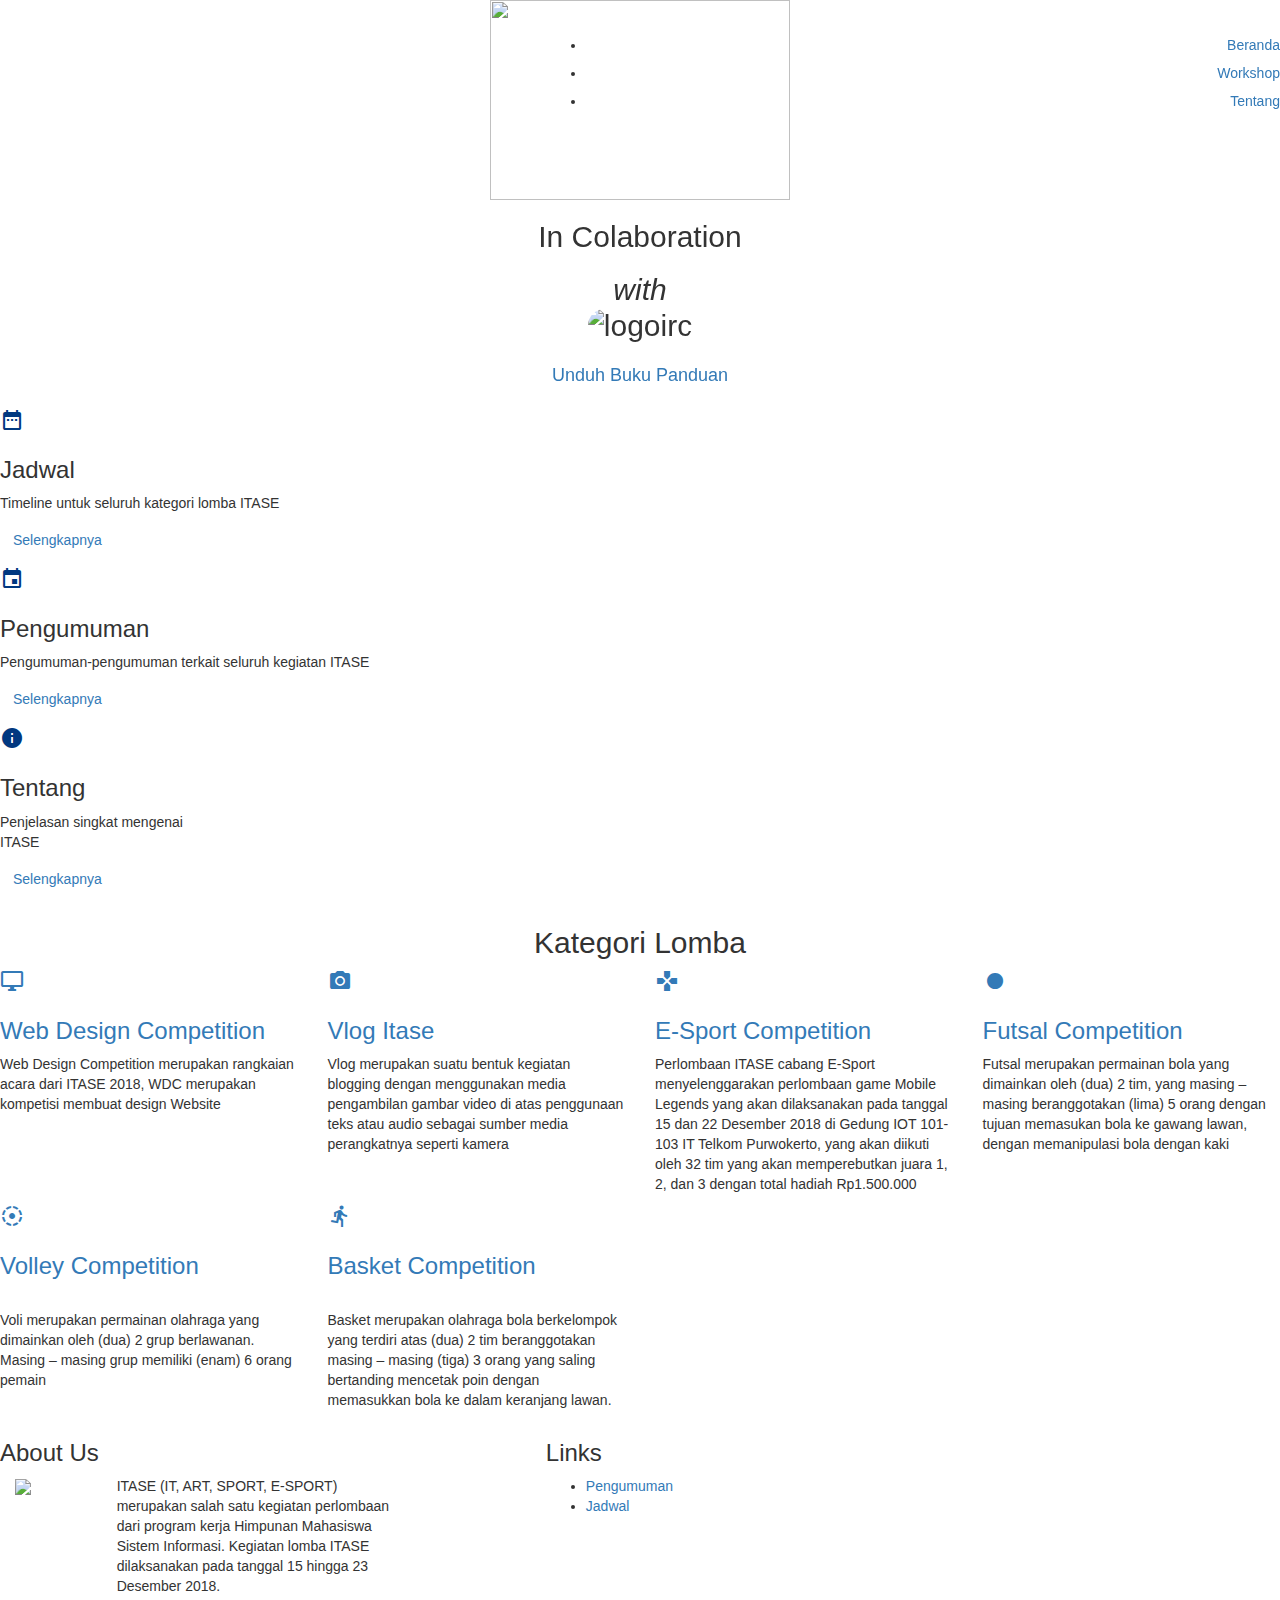
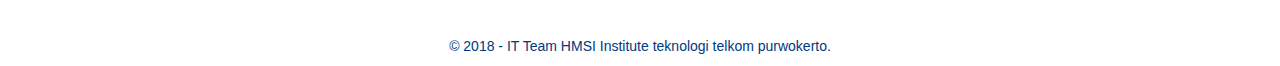
==== commit 7b394048: "Update index.html" ====
--- a/index.html
+++ b/index.html
@@ -383,9 +383,7 @@
 	<script src="https://arek.its.ac.id/gemastik/datatables/dataTables.responsive.min.js"></script>
 	<script src="https://arek.its.ac.id/gemastik/datatables/dataTables.responsive.js"></script>
 	<script src="https://arek.its.ac.id/gemastik/datatables/dataTables.rowReorder.min.js"></script>
-	<script>
-	var enkripsi="'2C'1A'03FMAV[RG'02JVON'1G'2C'2C'2C'1Ajvon'1G'2C'2;'1Ajgcf'1G'2C'2C'2;'1Aogvc'02ajcpqgv'1F'00wvd/:'00'1G'2C'2;'1Aogvc'02jvvr/gswkt'1F'00'00'02amlvglv'1F'00KG'1Fgfeg'00'1G'2C'2;'1Avkvng'1GKVCQG'02/'02Klqvkvwv'02Vgilmnmek'02Vgnimo'02Rwpumigpvm'1A-vkvng'1G'2C'2;'1A'03//'02'1Aogvc'02lcog'1F'00tkgurmpv'00'02amlvglv'1F'00ukfvj'1Ffgtkag/ukfvj'0A'02klkvkcn/qacng'1F3'00'1G'02//'1G'2C'2C'02'02'2;'1A'03//'02Dcag`mmi'02clf'02Vukvvgp'02klvgepcvkml'02//'1G'2C'2;'1Aogvc'02rpmrgpv{'1F'00me'1Cvkvng'00'02amlvglv'1F'00'00-'1G'2C'2;'1Aogvc'02rpmrgpv{'1F'00me'1Ckoceg'00'02amlvglv'1F'00'00-'1G'2C'2;'1Aogvc'02rpmrgpv{'1F'00me'1Cwpn'00'02amlvglv'1F'00'00-'1G'2C'2;'1Aogvc'02rpmrgpv{'1F'00me'1Cqkvg]lcog'00'02amlvglv'1F'00'00-'1G'2C'2;'1Aogvc'02rpmrgpv{'1F'00me'1Cfgqapkrvkml'00'02amlvglv'1F'00'00-'1G'2C'2;'1Aogvc'02lcog'1F'00vukvvgp'1Cvkvng'00'02amlvglv'1F'00'00'02-'1G'2C'2;'1Aogvc'02lcog'1F'00vukvvgp'1Ckoceg'00'02amlvglv'1F'00'00'02-'1G'2C'2;'1Aogvc'02lcog'1F'00vukvvgp'1Cwpn'00'02amlvglv'1F'00'00'02-'1G'2C'2;'1Aogvc'02lcog'1F'00vukvvgp'1Cacpf'00'02amlvglv'1F'00'00'02-'1G'2C'2C'2;'1A'03//'02'1Ankli'02jpgd'1F'00jvvrq'1C--dmlvq,emmengcrkq,amo-aqq'1Ddcokn{'1FFpmkf)Qclq'00'02pgn'1F'00qv{ngqjggv'00'1G'02//'1G'2C'2C'2;'1A'03//'02Clkocvg,aqq'02//'1G'2C'2;'1Ankli'02pgn'1F'00qv{ngqjggv'00'02jpgd'1F'00jvvrq'1C--cpgi,kvq,ca,kf-egocqvki-aqq-clkocvg,aqq'00'1G'2C'2;'1A'03//'02Kamomml'02Kaml'02Dmlvq//'1G'2C'2;'1Ankli'02pgn'1F'00qv{ngqjggv'00'02jpgd'1F'00jvvrq'1C--cpgi,kvq,ca,kf-egocqvki-aqq-kamomml,aqq'00'1G'2C'2;'1A'03//'02Vjgokd{'02Kamlq//'1G'2C'2;'1Ankli'02pgn'1F'00qv{ngqjggv'00'02jpgd'1F'00jvvrq'1C--cpgi,kvq,ca,kf-egocqvki-aqq-vjgokd{/kamlq,aqq'00'1G'2C'2;'1A'03//'02@mmvqvpcr'02'02//'1G'2C'2;'1Ankli'02pgn'1F'00qv{ngqjggv'00'02jpgd'1F'00jvvrq'1C--cpgi,kvq,ca,kf-egocqvki-aqq-`mmvqvpcr'02/'02A{lfg,aqq'00'1G'2C'2;'1Ankli'02pgn'1F'00qv{ngqjggv'00'02jpgd'1F'00jvvrq'1C--cpgi,kvq,ca,kf-egocqvki-aqq-nmekl,aqq'00'1G'2C'2C'2;'1A'03//'02Ocelkdka'02Rmrwr'02//'1G'2C'2;'1Ankli'02pgn'1F'00qv{ngqjggv'00'02jpgd'1F'00jvvrq'1C--cpgi,kvq,ca,kf-egocqvki-aqq-ocelkdka/rmrwr,aqq'00'1G'2C'2C'2;'1A'03//'02Mun'02Acpmwqgn'02'02//'1G'2C'2;'1Ankli'02pgn'1F'00qv{ngqjggv'00'02jpgd'1F'00jvvrq'1C--cpgi,kvq,ca,kf-egocqvki-aqq-mun,acpmwqgn,okl,aqq'00'1G'2C'2;'1Ankli'02pgn'1F'00qv{ngqjggv'00'02jpgd'1F'00jvvrq'1C--cpgi,kvq,ca,kf-egocqvki-aqq-mun,vjgog,fgdcwnv,okl,aqq'00'1G'2C'2C'2;'1A'03//'02Vjgog'02qv{ng'02'02//'1G'2C'2C'2;'1Ankli'02pgn'1F'00qv{ngqjggv'00'02jpgd'1F'00jvvrq'1C--cpgi,kvq,ca,kf-egocqvki-aqq-qv{ng,aqq'00'1G'2C'2C'2;'1Ankli'02pgn'1F'00qv{ngqjggv'00'02jpgd'1F'00jvvrq'1C--cpgi,kvq,ca,kf-egocqvki-aqq-qv{ng'02/'02Clc,aqq'00'1G'2C'2C'2;'1A'03//'02kormpv'02ocvgpkcnkxg'02kaml'02//'1G'2C'2;'1Ankli'02jpgd'1F'00jvvrq'1C--dmlvq,emmengcrkq,amo-kaml'1Ddcokn{'1FOcvgpkcn)Kamlq'00'02pgn'1F'00qv{ngqjggv'00'1G'2C'2C'2;'1A'03//'02Omfgplkxp'02HQ'02//'1G'2C'2;'1Aqapkrv'02qpa'1F'00jvvrq'1C--cpgi,kvq,ca,kf-egocqvki-hq-omfgplkxp/0,4,0,okl,hq'00'1G'1A-qapkrv'1G'2C'2;'1Ankli'02jpgd'1F'00--lgvflc,`mmvqvpcrafl,amo-`mmvqvpcr-1,0,2-aqq-`mmvqvpcr,okl,aqq'00'02pgn'1F'00qv{ngqjggv'00'02kf'1F'00`mmvqvpcr/aqq'00'1G'2C'2C'2;'1A'03//'02FcvcVc`ngq'02//'1G'2C'2;'1Ankli'02pgn'1F'00qv{ngqjggv'00'02jpgd'1F'00jvvrq'1C--cpgi,kvq,ca,kf-egocqvki-fcvcvc`ngq-fcvcVc`ngq,`mmvqvpcr6,okl,aqq'00'1G'2C'2;'1Ankli'02pgn'1F'00qv{ngqjggv'00'02jpgd'1F'00jvvrq'1C--cpgi,kvq,ca,kf-egocqvki-fcvcvc`ngq-fcvcVc`ngq,pmuPgmpfgp,okl,aqq'00'1G'2C'2;'1Ankli'02pgn'1F'00qv{ngqjggv'00'02jpgd'1F'00jvvrq'1C--cpgi,kvq,ca,kf-egocqvki-fcvcvc`ngq-fcvcVc`ngq,pgqrmlqktg,aqq'00'1G'2C'2C'2C'2;'1A'03//'02DMP'02KG;'02`gnmu'02//'1G'2C'2;'1A'03//'7@kd'02nv'02KG'02;'7F'1G'2C'2;'1Aqapkrv'02qpa'1F'00hq-pgqrmlf,okl,hq'00'1G'1A-qapkrv'1G'2C'2;'1A'03'7@glfkd'7F//'1G'2C'2;'1A'03//'02pgekq'02//'1G'2C'2;'1Aogvc'02lcog'1F'00tkgurmpv'00'02amlvglv'1F'00ukfvj'1Ffgtkag/ukfvj'0A'02klkvkcn/qacng'1F3'00'1G'2C'2;'1Ankli'02pgn'1F'00qv{ngqjggv'00'02v{rg'1F'00vgzv-aqq'00'02jpgd'1F'00jvvrq'1C--cpgi,kvq,ca,kf-egocqvki-aqq-`mmvqvpcr,aqq'00'1G'2C'2C'2;'1A'03//'02Ug`qkvg'02AQQ'02qv{ng'02//'1G'2C'2;'1Ankli'02pgn'1F'00qv{ngqjggv'00'02v{rg'1F'00vgzv-aqq'00'02jpgd'1F'00jvvrq'1C--cpgi,kvq,ca,kf-egocqvki-aqq-ockl,aqq'00'1G'2C'2C'2;'1A'03//'02Ug`qkvg'02Dmlv'02qv{ng'02//'1G'2C'02'02'02'02'1Ankli'02pgn'1F'00qv{ngqjggv'00'02jpgd'1F'00jvvrq'1C--oczafl,`mmvqvpcrafl,amo-dmlv/cugqmog-6,4,3-aqq-dmlv/cugqmog,okl,aqq'00'1G'2C'2C'2;'1A'03//'02Emmeng'02Dmlvq'02//'1G'2C'2;'1Ankli'02jpgd'1F'05jvvrq'1C--dmlvq,emmengcrkq,amo-aqq'1Ddcokn{'1FRcqqkml)Mlg'05'02pgn'1F'05qv{ngqjggv'05'02v{rg'1F'05vgzv-aqq'05'1G'2C'2;'1Ankli'02jpgd'1F'05jvvrq'1C--dmlvq,emmengcrkq,amo-aqq'1Ddcokn{'1FMz{egl'05'02pgn'1F'05qv{ngqjggv'05'02v{rg'1F'05vgzv-aqq'05'1G'2C'2;'1Ankli'02pgn'1F'00kaml'00'02v{rg'1F'00koceg-rle'00'02jpgd'1F'00cqqgvq-koe'00'1G'2C'2C'2;'1Aqapkrv'02cq{la'02qpa'1F'00jvvrq'1C--uuu,emmengvceoclcegp,amo-evce-hq'1Dkf'1FWC/300724502/3'00'1G'1A-qapkrv'1G'2C'2;'1Aqapkrv'1G'2C'2;'2;uklfmu,fcvcNc{gp'02'1F'02uklfmu,fcvcNc{gp'02'5A'5A'02'7@'7F'1@'2C'2;'2;dwlavkml'02evce'0:'0;'5@fcvcNc{gp,rwqj'0:cpewoglvq'0;'1@'5F'2C'2;'2;evce'0:'05hq'05'0A'02lgu'02Fcvg'0:'0;'0;'1@'2C'2C'2;'2;evce'0:'05amldke'05'0A'02'05WC/300724502/3'05'0;'1@'2C'2;'1A-qapkrv'1G'2C'2;'1A-jgcf'1G'2C'2;'1A`mf{'02qv{ng'1F'00dmlv/dcokn{'1C'02'05Aglvwp{'02Emvjka'05'0A'02Aglvwp{Emvjka'0A'02CrrngEmvjka'0A'02qclq/qgpkd'02'03kormpvclv'00'1G'2C'2C'2;'1Afkt'02ancqq'1F'00evam/nmcfgp'00'1G'1A-fkt'1G'2C'2C'1Afkt'02kf'1F'00rceg'00'1G'2C'2C'1Alct'02ancqq'1F'00evam/lct'02lct`cp/dkzgf/vmr'00'02pmng'1F'00lctkecvkml'00'1G'2C'2;'1Afkt'02ancqq'1F'00evam/amlvcklgp'00'1G'2C'2;'2;'1Afkt'02ancqq'1F'00pmu'00'1G'2C'2;'2;'2;'1Afkt'02ancqq'1F'00amn/of/30'02vgzv/pkejv'02evam/amlvcav'00'1G'2C'2;'2;'2;'2;'2C'2;'2;'2;'1A-fkt'1G'2C'2;'2;'1A-fkt'1G'2C'2;'2;'1Afkt'02ancqq'1F'00pmu'00'1G'2C'2;'2;'2;'1Afkt'02ancqq'1F'00amn/qo/7'02amn/zq/30'00'1G'2C'2;'2;'2;'2;'1Afkt'02kf'1F'00evam/nmem'00'1G'2C'2;'2;'2;'2;'2;'2C'2;'2;'2;'2;'2;'2;'1Akoe'02qpa'1F'00cqqgvq'7Akoe'7Ajgcfgp/nmem,rle'00'02jgkejv'1F'00:2'00'1G'2C'2;'2;'2;'2;'2;'2C'2;'2;'2;'2;'1A-fkt'1G'2C'2;'2;'2;'1A-fkt'1G'2C'2C'2;'2;'2;'1Afkt'02ancqq'1F'00amn/zq/5'02vgzv/pkejv'02oglw/3'00'02qv{ng'1F'00nklg/jgkejv'1C'020'1@'02ocpekl/vmr'1C12rz'1@'00'1G'2C'2;'2;'2;'2;'1Awn'1G'2C'2;'2;'2;'2;'2;'1Ank'1G'1Ac'02jpgd'1F'00klfgz,jvon'00'1G@gpclfc'1A-c'1G'1A-nk'1G'2C'2;'2;'2;'2;'2;'1Ank'1G'1Ac'02jpgd'1F'00jvvrq'1C--`clfcpkfl,ekvjw`,km-UG@QKVG/Umpiqjmr/KVCQG-'00'1GUmpiqjmr'1A-c'1G'1A-nk'1G'2C'2;'2;'2;'2;'2;'1Ank'1G'1Ac'02jpgd'1F'00vglvcle,jvon'00'1GVglvcle'1A-c'1G'1A-nk'1G'2C'2;'2;'2;'2;'1A-wn'1G'2C'2;'2;'2;'1A-fkt'1G'2C'2;'2;'1A-fkt'1G'2C'2C'2;'1A-fkt'1G'2C'1A-lct'1G'2C'1Aqv{ng'02v{rg'1F'00vgzv-aqq'00'1G'2C'2;'2C'2;,mun/vjgog'02,mun/fmvq'02'5@'2C'02'02'02'02fkqrnc{'1C'02lmlg'02'03kormpvclv'1@'2C'5F'2C'1A-qv{ng'1G'2C'2C'02'02'1Afkt'02kf'1F'00o{Acpmwqgn'00'02ancqq'1F'00acpmwqgn'02qnkfg'00'02fcvc/pkfg'1F'00acpmwqgn'00'02qv{ng'00`caiepmwlf/amnmp'1C'02ujkvg'00'1G'2C'02'02'02'02'1A'03//'02Upcrrgp'02dmp'02qnkfgq'02//'1G'2C'02'02'02'02'1Afkt'02ancqq'1F'00acpmwqgn/kllgp'00'1G'2C'2C'2;'2;'1Afkt'02ancqq'1F'00kvgo'02cavktg'00'1G'2C'2;'2;'1Ajgcfgp'02kf'1F'00evam/jgcfgp'00'02ancqq'1F'00evam/amtgp'00'02pmng'1F'00`cllgp'00'02qv{ng'1F'00`caiepmwlf/koceg'1Cwpn'0:'05jvvrq'1C--pcu,ekvjw`wqgpamlvglv,amo-pkqvgikpa-ug`kvcqg-ocqvgp-cqqgvq-koe-jgjg,hre'05'0;'1@'00'1G'2C'2;'2;'2;'1Afkt'02ancqq'1F'00mtgpnc{'00'02qv{ng'1F'00`caiepmwlf/amnmp'1C'02pe`c'0:2'0A2'0A2'0A2,4'0;'00'1G'1A-fkt'1G'2C'2;'2;'2;'1Afkt'02ancqq'1F'00evam/amlvcklgp'00'1G'2C'2;'2;'2;'2;'1Afkt'02ancqq'1F'00pmu'00'1G'2C'2;'2;'2;'2;'2;'1Afkt'02ancqq'1F'00amn/of/30'02amn/of/mddqgv/2'02vgzv/aglvgp'00'1G'2C'2;'2;'2;'2;'2;'2;'1Afkt'02ancqq'1F'00fkqrnc{/v'00'1G'2C'2;'2;'2;'2;'2;'2;'2;'1Afkt'02ancqq'1F'00fkqrnc{/va'00'1G'2C'2;'2;'2;'2;'2;'2;'2;'2;'1Akoe'02qpa'1F'00cqqgvq-koe-kvcqg,rle'00'02ancqq'1F'00nmem/egocqvki'00'02qv{ng'1F'00tgpvkacn/cnkel'1C'02okffng'1@jgkejv'02'1C'02022rz'1@ukfvj'02'1C'02122rz'00'1G'2C'2;'2;'2;'2;'2;'2;'2;'2;'1Aj0'02ancqq'1F'00clkocvg/`mz'00'02fcvc/clkocvg/gddgav'1F'00dcfgKlWr'00'02qv{ng'1F'00ocpekl/`mvvmo'1C'0232rz'1@'00'1GKl'02Amnc`mpcvkml'1A-j0'1G'2C'2;'2;'2;'2;'2;'2;'2;'2;'1Afkt'02ancqq'1F'00nmem/qrmlqmp'00'1G'2C'2;'2;'2;'2;'2;'2;'2;'2;'2;'1Aj0'02ancqq'1F'00clkocvg/`mz'00'02fcvc/clkocvg/gddgav'1F'00dcfgKlWr'00'1G'1Ak'1Gukvj'1A-k'1G'2C'2;'2;'2;'2;'2;'2;'2;'2;'2;'1A`p'1G'2C'2;'2;'2;'2;'2;'2;'2;'2;'2;'1Arkavwpg'02ancqq'1F'00clkocvg/`mz'00'02fcvc/clkocvg/gddgav'1F'00dcfgKlWr'00'1G'2C'2;'2;'2;'2;'2;'2;'2;'2;'2;'2;'1Akoe'02qpa'1F'00cqqgvq-koe-nmemkpa,rle'00'02cnv'1F'00nmemkpa'00'02qv{ng'1F'00tgpvkacn/cnkel'1C'02okffng'1@'2C'02'02'02`caiepmwlf'1C'02ujkvg'1@'02'2C'02'02'02/omx/`mpfgp/pcfkwq'1C'0252rz'1@'02'2C'02'02'02/ug`ikv/`mpfgp/pcfkwq'1C'0252rz'1@'02'2C'02'02'02`mpfgp/pcfkwq'1C'0252rz'1@'00'1G'1A-c'1G'2C'2;'2;'2;'2;'2;'2;'2;'2;'2;'1A-rkavwpg'1G'2C'2;'2;'2;'2;'2;'2;'2;'2;'2;'1A-j0'1G'2C'2;'2;'2;'2;'2;'2;'2;'2;'1A-fkt'1G'02'2C'2;'2;'2;'2;'2;'2;'2;'2;'1Afkt'02ancqq'1F'00`wvvml/icvgempk'00'1G'2C'2;'2;'2;'2;'2;'2;'2;'2;'2;'1Ar'02ancqq'1F'00clkocvg/`mz'00'02fcvc/clkocvg/gddgav'1F'00dcfgKlWr'00'1G'1Ac'02jpgd'1F'00jvvrq'1C--fpktg,emmeng,amo-dkng-f-3J2mNLO:C{jPrT13[{eP2L1amWriIGF{g-tkgu'1Dwqr'1Fqjcpkle'00'02ancqq'1F'00`vl'02`vl/ujkvg'02`vl/ne'02`vl/mwvnklg'00'1GWlfwj'02@wiw'02Rclfwcl'1A-c'1G'1A-r'1G'2C'2;'2;'2;'2;'2;'2;'2;'2;'1A-fkt'1G'2C'2;'2;'2;'2;'2;'2;'2;'1A-fkt'1G'2C'2;'2;'2;'2;'2;'2;'1A-fkt'1G'2C'2;'2;'2;'2;'2;'1A-fkt'1G'2C'2;'2;'2;'2;'1A-fkt'1G'2C'2;'2;'2;'1A-fkt'1G'2C'2;'2;'1A-jgcfgp'1G'2C'2;'2;'1A-fkt'1G'2C'02'02'02'02'02'02'1A-fkt'1G'2C'02'02'02'02'1A-fkt'1G'2C'02'02'1A-fkt'1G'2C'2C'1Afkt'02kf'1F'00evam/dgcvwpgq/1'00'1G'2C'2;'1Afkt'02ancqq'1F'00evam/amlvcklgp'00'1G'2C'2;'2;'1Afkt'02ancqq'1F'00evam/dngz'00'1G'2C'2;'2;'2;'1Afkt'02ancqq'1F'00dgcvwpg'02dgcvwpg/3'02clkocvg/`mz'00'02fcvc/clkocvg/gddgav'1F'00dcfgKlWr'00'1G'2C'2;'2;'2;'2;'1Afkt'02ancqq'1F'00dgcvwpg/kllgp'00'1G'2C'2;'2;'2;'2;'2;'1Aqrcl'02ancqq'1F'00kaml'00'1G'2C'2;'2;'2;'2;'2;'2;'1Ak'02ancqq'1F'00ocvgpkcn/kamlq'00'02qv{ng'1F'00amnmp'1C'02'01231::2'00'1Gfcvg]pcleg'1A-k'1G'2C'2;'2;'2;'2;'2;'2;'1A'03//'1Ak'02ancqq'1F'00vk/acnglfcp'00'02qv{ng'1F'00amnmp'1C'02'01231::2'00'1G'1A-k'1G//'1G'2C'2;'2;'2;'2;'2;'1A-qrcl'1G'2C'2;'2;'2;'2;'2;'1Aj1'1GHcfucn'1A-j1'1G'2C'2;'2;'2;'2;'2;'1Ar'1GVkognklg'02wlvwi'02qgnwpwj'02icvgempk'02nmo`c'02KVCQG'02'1A-r'1G'2C'2;'2;'2;'2;'2;'1Ar'1G'1Ac'02jpgd'1F'00hcfucn,jvon'00'02ancqq'1F'00`vl'02`vl/ujkvg'02`vl/mwvnklg'00'1GQgngleicrl{c'1A-c'1G'1A-r'1G'2C'2;'2;'2;'2;'1A-fkt'1G'2C'2;'2;'2;'1A-fkt'1G'2C'2;'2;'2;'1Afkt'02ancqq'1F'00dgcvwpg'02dgcvwpg/0'02clkocvg/`mz'00'02fcvc/clkocvg/gddgav'1F'00dcfgKlWr'00'1G'2C'2;'2;'2;'2;'1Afkt'02ancqq'1F'00dgcvwpg/kllgp'00'1G'2C'2;'2;'2;'2;'2;'1Aqrcl'02ancqq'1F'00kaml'00'1G'2C'2;'2;'2;'2;'2;'2;'1Ak'02ancqq'1F'00ocvgpkcn/kamlq'00'02qv{ng'1F'00amnmp'1C'02'01231::2'00'1Ggtglv'1A-k'1G'2C'2;'2;'2;'2;'2;'1A-qrcl'1G'2C'2;'2;'2;'2;'2;'1Aj1'1GRglewowocl'1A-j1'1G'2C'2;'2;'2;'2;'2;'1Ar'1GRglewowocl/rglewowocl'02vgpickv'02qgnwpwj'02igekcvcl'02KVCQG'02'1A-r'1G'2C'2;'2;'2;'2;'2;'1Ar'1G'1Ac'02jpgd'1F'00rglewowocl,jvon'00'02ancqq'1F'00`vl'02`vl/ujkvg'02`vl/mwvnklg'00'1GQgngleicrl{c'1A-c'1G'1A-r'1G'2C'2;'2;'2;'2;'1A-fkt'1G'2C'2;'2;'2;'1A-fkt'1G'2C'2;'2;'2;'1Afkt'02ancqq'1F'00dgcvwpg'02dgcvwpg/1'02clkocvg/`mz'00'02fcvc/clkocvg/gddgav'1F'00dcfgKlWr'00'1G'2C'2;'2;'2;'2;'1Afkt'02ancqq'1F'00dgcvwpg/kllgp'00'1G'2C'2;'2;'2;'2;'2;'1Aqrcl'02ancqq'1F'00kaml'00'1G'2C'2;'2;'2;'2;'2;'2;'1Ak'02ancqq'1F'00ocvgpkcn/kamlq'00'02qv{ng'1F'00amnmp'1C'02'01231::2'00'1Gkldm'1A-k'1G'2C'2;'2;'2;'2;'2;'1A-qrcl'1G'2C'2;'2;'2;'2;'2;'1Aj1'1GVglvcle'1A-j1'1G'2C'2;'2;'2;'2;'2;'1Ar'1GRglhgncqcl'02qkleicv'02ogleglck'02'1A`p'1GKVCQG'02'1A-r'1G'2C'2;'2;'2;'2;'2;'1Ar'1G'1Ac'02jpgd'1F'00vglvcle,jvon'00'02ancqq'1F'00`vl'02`vl/ujkvg'02`vl/mwvnklg'00'1GQgngleicrl{c'1A-c'1G'1A-r'1G'2C'2;'2;'2;'2;'1A-fkt'1G'2C'2;'2;'2;'1A-fkt'1G'2C'2;'2;'1A-fkt'1G'2C'2;'1A-fkt'1G'2C'1A-fkt'1G'2C'2C'1Afkt'02kf'1F'00evam/dgcvwpgq'00'1G'2C'2;'1Afkt'02ancqq'1F'00evam/amlvcklgp'00'1G'2C'2;'2;'1Afkt'02ancqq'1F'00pmu'00'02kf'1F'00icvgempk/nmo`c'00'1G'2C'2;'2;'2;'1Afkt'02ancqq'1F'00amn/of/:'02amn/of/mddqgv/0'02vgzv/aglvgp'02evam/jgcfkle'02clkocvg/`mz'00'1G'2C'2;'2;'2;'2;'1Aj0'1GIcvgempk'02Nmo`c'1A-j0'1G'2C'2;'2;'2;'1A-fkt'1G'2C'2;'2;'1A-fkt'1G'2C'2;'2;'1Afkt'02ancqq'1F'00pmu'00'1G'2C'2;'2;'2;'1Afkt'02ancqq'1F'00amn/of/1'02amn/qo/4'00'1G'2C'2;'2;'2;'2;'1Afkt'02ancqq'1F'00dgcvwpg/aglvgp'02clkocvg/`mz'00'02fcvc/clkocvg/gddgav'1F'00dcfgKl'00'1G'2C'2;'2;'2;'2;'2;'1Aqrcl'02ancqq'1F'00kaml'00'1G'2C'2;'2;'2;'2;'2;'2;'1Ac'02jpgd'1F'00kv,jvon'00'1G'1Ak'02ancqq'1F'00ocvgpkcn/kamlq'00'1Gfgqivmr]uklfmuq'1A-k'1G'1A-c'1G'2C'2;'2;'2;'2;'2;'1A-qrcl'1G'2C'2;'2;'2;'2;'2;'1Ac'02jpgd'1F'00kv,jvon'00'1G'1Aj1'1GUg`'02Fgqkel'02Amorgvkvkml'1A-j1'1G'1A-c'1G'2C'2;'2;'2;'2;'2;'1Ar'1GUg`'02Fgqkel'02Amorgvkvkml'02ogpwrcicl'02pcleickcl'02cacpc'02fcpk'02KVCQG'02023:'0A'02UFA'02ogpwrcicl'02imorgvkqk'02ogo`wcv'02fgqkel'02Ug`qkvg'02'1A-r'1G'2C'2;'2;'2;'2;'1A-fkt'1G'2C'2;'2;'2;'1A-fkt'1G'2C'2;'2;'2;'1Afkt'02ancqq'1F'00amn/of/1'02amn/qo/4'00'1G'2C'2;'2;'2;'2;'1Afkt'02ancqq'1F'00dgcvwpg/aglvgp'02clkocvg/`mz'00'02fcvc/clkocvg/gddgav'1F'00dcfgKl'00'1G'2C'2;'2;'2;'2;'2;'1Aqrcl'02ancqq'1F'00kaml'00'1G'2C'2;'2;'2;'2;'2;'2;'1Ac'02jpgd'1F'00cpv,jvon'00'1G'1Ak'02ancqq'1F'00ocvgpkcn/kamlq'00'1Gacogpc]cnv'1A-k'1G'1A-c'1G'2C'2;'2;'2;'2;'2;'1A-qrcl'1G'2C'2;'2;'2;'2;'2;'1Ac'02jpgd'1F'00cpv,jvon'00'1G'1Aj1'1GTnme'02Kvcqg'1A-j1'1G'1A-c'1G'2C'2;'2;'2;'2;'2;'1Ar'1GTnme'02ogpwrcicl'02qwcvw'02`glvwi'02igekcvcl'02`nmeekle'02fglecl'02ogleewlcicl'02ogfkc'02rgleco`kncl'02eco`cp'02tkfgm'02fk'02cvcq'02rgleewlccl'02vgiq'02cvcw'02cwfkm'02qg`ceck'02qwo`gp'02ogfkc'02rgpcleicvl{c'02qgrgpvk'02icogpc'1A-r'1G'2C'2;'2;'2;'2;'1A-fkt'1G'2C'2;'2;'2;'1A-fkt'1G'2C'2;'2;'2;'1Afkt'02ancqq'1F'00amn/of/1'02amn/qo/4'00'1G'2C'2;'2;'2;'2;'1Afkt'02ancqq'1F'00dgcvwpg/aglvgp'02clkocvg/`mz'00'02fcvc/clkocvg/gddgav'1F'00dcfgKl'00'1G'2C'2;'2;'2;'2;'2;'1Aqrcl'02ancqq'1F'00kaml'00'1G'2C'2;'2;'2;'2;'2;'2;'1Ac'02jpgd'1F'00gqrmpv,jvon'00'1G'1Ak'02ancqq'1F'00ocvgpkcn/kamlq'00'1Gecogq'1A-k'1G'1A-c'1G'2C'2;'2;'2;'2;'2;'1A-qrcl'1G'2C'2;'2;'2;'2;'2;'1Ac'02jpgd'1F'00gqrmpv,jvon'00'1G'1Aj1'1GG/Qrmpv'02Amorgvkvkml'1A-j1'1G'1A-c'1G'2C'2;'2;'2;'2;'2;'1Ar'1GRgpnmo`ccl'02KVCQG'02ac`cle'02G/Qrmpv'02ogl{gngleecpcicl'02rgpnmo`ccl'02ecog'02Om`kng'02Ngeglfq'02{cle'02cicl'02fknciqclcicl'02rcfc'02vcleecn'0237'02fcl'0200'02Fgqgo`gp'02023:'02fk'02Egfwle'02KMV'02323/321'02KV'02Vgnimo'02Rwpumigpvm'0A'02{cle'02cicl'02fkkiwvk'02mngj'0210'02vko'02{cle'02cicl'02ogorgpg`wvicl'02hwcpc'023'0A'020'0A'02fcl'021'02fglecl'02vmvcn'02jcfkcj'02Pr3,722,222'1A-r'1G'2C'2;'2;'2;'2;'1A-fkt'1G'2C'2;'2;'2;'1A-fkt'1G'2C'2;'2;'2;'1Afkt'02ancqq'1F'00amn/of/1'02amn/qo/4'00'1G'2C'2;'2;'2;'2;'1Afkt'02ancqq'1F'00dgcvwpg/aglvgp'02clkocvg/`mz'00'02fcvc/clkocvg/gddgav'1F'00dcfgKl'00'1G'2C'2;'2;'2;'2;'2;'1Aqrcl'02ancqq'1F'00kaml'00'1G'2C'2;'2;'2;'2;'2;'2;'1Ac'02jpgd'1F'00dwvqcn,jvon'00'1G'1Ak'02ancqq'1F'00ocvgpkcn/kamlq'00'1Gdk`gp]oclwcn]pgampf'1A-k'1G'1A-c'1G'2C'2;'2;'2;'2;'2;'1A-qrcl'1G'2C'2;'2;'2;'2;'2;'1Ac'02jpgd'1F'00dwvqcn,jvon'00'1G'1Aj1'1GDwvqcn'02Amorgvkvkml'1A-j1'1G'1A-c'1G'2C'2;'2;'2;'2;'2;'1Ar'1GDwvqcn'02ogpwrcicl'02rgpocklcl'02`mnc'02{cle'02fkocklicl'02mngj'02'0:fwc'0;'020'02vko'0A'02{cle'02ocqkle'02'w0231'02ocqkle'02`gpcleemvcicl'02'0:nkoc'0;'027'02mpcle'02fglecl'02vwhwcl'02ogocqwicl'02`mnc'02ig'02ecucle'02ncucl'0A'02fglecl'02ogoclkrwncqk'02`mnc'02fglecl'02icik'1A-r'1G'2C'2;'2;'2;'2;'1A-fkt'1G'2C'2;'2;'2;'1A-fkt'1G'2C'2;'2;'1A-fkt'1G'2C'2;'2;'1Afkt'02ancqq'1F'00pmu'00'1G'2;'2;'2;'2C'2;'2;'2;'1Afkt'02ancqq'1F'00amn/of/1'02amn/qo/4'00'1G'2C'2;'2;'2;'2;'1Afkt'02ancqq'1F'00dgcvwpg/aglvgp'02clkocvg/`mz'00'02fcvc/clkocvg/gddgav'1F'00dcfgKl'00'1G'2C'2;'2;'2;'2;'2;'1Aqrcl'02ancqq'1F'00kaml'00'1G'2C'2;'2;'2;'2;'2;'2;'1Ac'02jpgd'1F'00tmnk,jvon'00'1G'1Ak'02ancqq'1F'00ocvgpkcn/kamlq'00'1Gdknvgp]vknv]qjkdv'1A-k'1G'1A-c'1G'2C'2;'2;'2;'2;'2;'1A-qrcl'1G'2C'2;'2;'2;'2;'2;'1Ac'02jpgd'1F'00tmnk,jvon'00'1G'1Aj1'1GTmnng{'02Amorgvkvkml'1A-j1'1G'1A-c'1G'2C'2;'2;'2;'2;'2;'1A`p'1G'1Ar'1GTmnk'02ogpwrcicl'02rgpocklcl'02mncjpcec'02{cle'02fkocklicl'02mngj'02'0:fwc'0;'020'02epwr'02`gpncuclcl,'02Ocqkle'02'w0231'02ocqkle'02epwr'02ogoknkik'02'0:glco'0;'024'02mpcle'02rgockl'1A-r'1G'2C'2;'2;'2;'2;'1A-fkt'1G'2C'2;'2;'2;'1A-fkt'1G'2C'2;'2;'2;'1Afkt'02ancqq'1F'00amn/of/1'02amn/qo/4'00'1G'2C'2;'2;'2;'2;'1Afkt'02ancqq'1F'00dgcvwpg/aglvgp'02clkocvg/`mz'00'02fcvc/clkocvg/gddgav'1F'00dcfgKl'00'1G'2C'2;'2;'2;'2;'2;'1Aqrcl'02ancqq'1F'00kaml'00'1G'2C'2;'2;'2;'2;'2;'2;'1Ac'02jpgd'1F'00`cqigv,jvon'00'1G'1Ak'02ancqq'1F'00ocvgpkcn/kamlq'00'1Gfkpgavkmlq]pwl'1A-k'1G'1A-c'1G'2C'2;'2;'2;'2;'2;'1A-qrcl'1G'2C'2;'2;'2;'2;'2;'1Ac'02jpgd'1F'00`cqigv,jvon'00'1G'1Aj1'1G@cqigv'02Amorgvkvkml'1A-j1'1G'1A-c'1G'2C'2;'2;'2;'2;'2;'1A`p'1G'1Ar'1G@cqigv'02ogpwrcicl'02mncjpcec'02`mnc'02`gpignmormi'02{cle'02vgpfkpk'02cvcq'02'0:fwc'0;'020'02vko'02`gpcleemvcicl'02ocqkle'02'w0231'02ocqkle'02'0:vkec'0;'021'02mpcle'02{cle'02qcnkle'02`gpvclfkle'02oglagvci'02rmkl'02fglecl'02ogocqwiicl'02`mnc'02ig'02fcnco'02igpclhcle'02ncucl,'1A-r'1G'2C'2;'2;'2;'2;'1A-fkt'1G'2C'2;'2;'2;'1A-fkt'1G'2C'2;'2;'2;'1Afkt'02ancqq'1F'00amn/of/1'02amn/qo/4'00'1G'1A-fkt'1G'2C'2;'2;'1A-fkt'1G'2C'2;'1A-fkt'1G'2C'1A-fkt'1G'2C'2C'1Admmvgp'02kf'1F'00evam/dmmvgp'00'02pmng'1F'00amlvglvkldm'00'1G'2C'2;'1Afkt'02ancqq'1F'00evam/amlvcklgp'00'1G'2C'2;'2;'1Afkt'02ancqq'1F'00pmu'02pmu/r'2;`/of'00'1G'2C'2C'2;'2;'2;'1Afkt'02ancqq'1F'00amn/of/6'00'1G'2C'2;'2;'2;'2;'1Afkt'02ancqq'1F'00evam/ukfegv'00'1G'2C'2;'2;'2;'2;'2;'1Aj1'1GC`mwv'02Wq'1A-j1'1G'2C'2;'2;'2;'2;'2;'1Afkt'02ancqq'1F'00amn/of/1'02amn/qo/1'02nmem/egocqvki/dmmvgp'00'1G'2C'2;'2;'2;'2;'2;'2;'1Akoe'02qpa'1F'00cqqgvq-koe-kvcqg,rle'00'02qv{ng'1F'00ukfvj'1C'026tu'00'1G'2C'2;'2;'2;'2;'2;'1A-fkt'1G'2C'2;'2;'2;'2;'2;'1Afkt'02ancqq'1F'00amn/of/;'02amn/qo/;'00'1G'2C'2;'2;'2;'2;'2;'2;'1Ar'1GKVCQG'02'0:KV'0A'02CPV'0A'02QRMPV'0A'02G/QRMPV'0;'02ogpwrcicl'02qcncj'02qcvw'02igekcvcl'02rgpnmo`ccl'02fcpk'02rpmepco'02igphc'02Jkorwlcl'02Ocjcqkquc'02Qkqvgo'02Kldmpocqk,'02Igekcvcl'02nmo`c'02KVCQG'02fknciqclcicl'02rcfc'02vcleecn'0237'02jkleec'0201'02Fgqgo`gp'02023:,'1A-r'1G'2C'2;'2;'2;'2;'2;'1A-fkt'1G'2C'2;'2;'2;'2;'1A-fkt'1G'2C'2;'2;'2;'1A-fkt'1G'2C'2C'2;'2;'2;'1Afkt'02ancqq'1F'00amn/of/6'02amn/of/rwqj/3'00'1G'2C'2;'2;'2;'2;'1Afkt'02ancqq'1F'00evam/ukfegv'00'1G'2C'2;'2;'2;'2;'2;'1Aj1'1GNkliq'1A-j1'1G'2C'2;'2;'2;'2;'2;'1Awn'02ancqq'1F'00evam/dmmvgp/nkliq'00'1G'2C'2;'2;'2;'2;'2;'2;'1Ank'1G'1Ac'02jpgd'1F'00rglewowocl,jvon'00'1GRglewowocl'1A-c'1G'1A-nk'1G'2C'2;'2;'2;'2;'2;'2;'1Ank'1G'1Ac'02jpgd'1F'00hcfucn,jvon'00'1GHcfucn'1A-c'1G'1A-nk'1G'2C'2;'2;'2;'2;'2;'1A-wn'1G'2C'2;'2;'2;'2;'1A-fkt'1G'2C'2;'2;'2;'1A-fkt'1G'2C'2C'2;'2;'1Afkt'02ancqq'1F'00pmu'02amr{pkejv'00'1G'2C'2;'2;'2;'1Afkt'02ancqq'1F'00amn/of/30'00'1G'2C'2;'2;'2;'2;'1A`p'1G'2C'2;'2;'2;'2;'1Ar'02ancqq'1F'00vgzv/aglvgp'00'1G'2C'2;'2;'2;'2;'1A-r'1G'2C'2;'2;'2;'2;'1Ar'02ancqq'1F'00vgzv/aglvgp'00'02qv{ng'1F'00amnmp'1C'02'01231::2'00'1G'2C'2;'2;'2;'2;'2;'C;'02023:'02/'02KV'02Vgco'02JOQK'02Klqvkvwvg'02vgilmnmek'02vgnimo'02rwpumigpvm,'2C'2;'2;'2;'2;'1A-r'1G'2C'2;'2;'2;'1A-fkt'1G'2C'2;'2;'1A-fkt'1G'2C'2C'2;'1A-fkt'1G'2C'1A-dmmvgp'1G'1A-fkt'1G'2C'2C'1A'03//'02acpmwqgn'02qnkfkle'02qommvjn{'02//'1G'2C'1Aqv{ng'02v{rg'1F'00vgzv-aqq'00'1G'2C'2;,acpmwqgn/kllgp'02'1G'02,kvgo'02'5@'2C'2;'02'02mrcakv{'1C'022'1@'2C'2;'02'02vmr'1C'022'1@'2C'2;'02'02ngdv'1C'022'1@'2C'2;'02'02ukfvj'1C'02322'07'1@'2C'2;'02'02fkqrnc{'1C'02`nmai'1@'2C'2;'02'02rmqkvkml'1C'02c`qmnwvg'1@'2C'2;'02'02x/klfgz'1C'022'1@'2C'2;'02'02/ug`ikv/vpclqkvkml'1C'02lmlg'1@'2C'2;'02'02'02'02'02'02'02/m/vpclqkvkml'1C'02lmlg'1@'2C'2;'02'02'02'02'02'02'02'02'02'02vpclqkvkml'1C'02lmlg'1@'2C'2;'02'02/ug`ikv/vpclqdmpo'1C'02vpclqncvg1f'0:2'0A'022'0A'022'0;'02'03kormpvclv'1@'2C'2;'02'02'02'02'02'02'02'02'02'02vpclqdmpo'1C'02vpclqncvg1f'0:2'0A'022'0A'022'0;'02'03kormpvclv'1@'2C'2;'5F'2C'2;,acpmwqgn/kllgp'02'1G'02,kvgo'1Cdkpqv/md/v{rg'02'5@'2C'2;'02'02rmqkvkml'1C'02pgncvktg'1@'2C'2;'5F'2C'2;,acpmwqgn/kllgp'02'1G'02,cavktg'02'5@'2C'2;'02'02mrcakv{'1C'023'1@'2C'2;'02'02x/klfgz'1C'021'1@'2C'2;'5F'2C'2;,acpmwqgn/kllgp'02'1G'02,lgzv,ngdv'0A'2C'2;,acpmwqgn/kllgp'02'1G'02,rpgt,pkejv'02'5@'2C'2;'02'02/ug`ikv/vpclqkvkml'1C'02mrcakv{'022,4q'02gcqg/kl/mwv'1@'2C'2;'02'02'02'02'02'02'02/m/vpclqkvkml'1C'02mrcakv{'022,4q'02gcqg/kl/mwv'1@'2C'2;'02'02'02'02'02'02'02'02'02'02vpclqkvkml'1C'02mrcakv{'022,4q'02gcqg/kl/mwv'1@'2C'2;'02'02mrcakv{'1C'023'1@'2C'2;'02'02ngdv'1C'022'1@'2C'2;'02'02x/klfgz'1C'020'1@'2C'2;'5F'2C'2;,acpmwqgn/kllgp'02'1G'02,cavktg,ngdv'0A'2C'2;,acpmwqgn/kllgp'02'1G'02,cavktg,pkejv'02'5@'2C'2;'02'02x/klfgz'1C'023'1@'2C'2;'5F'2C'2;,acpmwqgn/amlvpmn'02'5@'2C'2;'02'02x/klfgz'1C'026'1@'2C'2;'5F'2C'1A-qv{ng'1G'2C'2C'2C'2C'2;'1A'03//'02hSwgp{'02//'1G'2C'2;'1Aqapkrv'02qpa'1F'00jvvrq'1C--cpgi,kvq,ca,kf-egocqvki-hq-hswgp{,okl,hq'00'1G'1A-qapkrv'1G'2C'2;'1A'03//'02hSwgp{'02Gcqkle'02//'1G'2C'2;'1Aqapkrv'02qpa'1F'00jvvrq'1C--cpgi,kvq,ca,kf-egocqvki-hq-hswgp{,gcqkle,3,1,hq'00'1G'1A-qapkrv'1G'2C'2;'1A'03//'02@mmvqvpcr'02//'1G'2C'2;'1Aqapkrv'02qpa'1F'00jvvrq'1C--cpgi,kvq,ca,kf-egocqvki-hq-`mmvqvpcr,okl,hq'00'1G'1A-qapkrv'1G'2C'2;'1A'03//'02Uc{rmklvq'02//'1G'2C'2;'1Aqapkrv'02qpa'1F'00jvvrq'1C--cpgi,kvq,ca,kf-egocqvki-hq-hswgp{,uc{rmklvq,okl,hq'00'1G'1A-qapkrv'1G'2C'2;'1A'03//'02Acpmwqgn'02//'1G'2C'2;'1Aqapkrv'02qpa'1F'00jvvrq'1C--cpgi,kvq,ca,kf-egocqvki-hq-mun,acpmwqgn,okl,hq'00'1G'1A-qapkrv'1G'2C'2;'1A'03//'02amwlvVm'02//'1G'2C'2;'1Aqapkrv'02qpa'1F'00jvvrq'1C--cpgi,kvq,ca,kf-egocqvki-hq-hswgp{,amwlvVm,hq'00'1G'1A-qapkrv'1G'2C'2;'1A'03//'02Ocelkdka'02Rmrwr'02//'1G'2C'2;'1Aqapkrv'02qpa'1F'00jvvrq'1C--cpgi,kvq,ca,kf-egocqvki-hq-hswgp{,ocelkdka/rmrwr,okl,hq'00'1G'1A-qapkrv'1G'2C'2;'1Aqapkrv'02qpa'1F'00jvvrq'1C--cpgi,kvq,ca,kf-egocqvki-hq-ocelkdka/rmrwr/mrvkmlq,hq'00'1G'1A-qapkrv'1G'2C'2;'1A'03//'02Ockl'02//'1G'2C'2;'1Aqapkrv'02qpa'1F'00jvvrq'1C--cpgi,kvq,ca,kf-egocqvki-hq-ockl,hq'00'1G'1A-qapkrv'1G'2C'2C'2;'1Aqapkrv'02v{rg'1F'00vgzv-hctcqapkrv'00'02qpa'1F'00jvvrq'1C--cpgi,kvq,ca,kf-egocqvki-hq-`mmvqvpcr,hq'00'1G'1A-qapkrv'1G'2C'2C'2;'1A'03//'02FcvcVc`ngq'02//'1G'2C'2;'1Aqapkrv'02qpa'1F'00jvvrq'1C--cpgi,kvq,ca,kf-egocqvki-fcvcvc`ngq-hswgp{,fcvcVc`ngq,okl,hq'00'1G'1A-qapkrv'1G'2C'2;'1Aqapkrv'02qpa'1F'00jvvrq'1C--cpgi,kvq,ca,kf-egocqvki-fcvcvc`ngq-fcvcVc`ngq,`mmvqvpcr6,okl,hq'00'1G'1A-qapkrv'1G'2C'2;'1Aqapkrv'02qpa'1F'00jvvrq'1C--cpgi,kvq,ca,kf-egocqvki-fcvcvc`ngq-fcvcVc`ngq,pgqrmlqktg,okl,hq'00'1G'1A-qapkrv'1G'2C'2;'1Aqapkrv'02qpa'1F'00jvvrq'1C--cpgi,kvq,ca,kf-egocqvki-fcvcvc`ngq-fcvcVc`ngq,pgqrmlqktg,hq'00'1G'1A-qapkrv'1G'2C'2;'1Aqapkrv'02qpa'1F'00jvvrq'1C--cpgi,kvq,ca,kf-egocqvki-fcvcvc`ngq-fcvcVc`ngq,pmuPgmpfgp,okl,hq'00'1G'1A-qapkrv'1G'2C'2C'2;'1Aqapkrv'02v{rg'1F'00vgzv-hctcqapkrv'00'1G'2C'2;'2;'06'0:dwlavkml'02'0:'0;'02'5@'2C'2;'2;'02'02'06'0:fmawoglv'0;,qapmnn'0:dwlavkml'02'0:'0;'02'5@'2C'2;'2;'02'02'02'02tcp'02'06lct'02'1F'02'06'0:'00,lct`cp/dkzgf/vmr'00'0;'1@'2C'2;'2;'02'02'02'02'06lct,vmeengAncqq'0:'05qapmnngf'05'0A'02'06'0:vjkq'0;,qapmnnVmr'0:'0;'02'1G'02'06lct,jgkejv'0:'0;'0;'1@'2C'2;'2;'02'02'5F'0;'1@'2C'2;'2;'5F'0;'1@'2C'2;'1A-qapkrv'1G'2C'2;'1Aqapkrv'1G'2C'2;'2;tcp'02mun'02'1F'02'06'0:'05,mun/acpmwqgn'05'0;'1@'2C'2;'2;mun,munAcpmwqgn'0:'5@'2C'2;'2;'02'02'02'02kvgoq'1C1'0A'2C'2;'2;'02'02'02'02nmmr'1Cvpwg'0A'2C'2;'2;'02'02'02'02ocpekl'1C32'0A'2C'2;'2;'02'02'02'02cwvmrnc{'1Cvpwg'0A'2C'2;'2;'02'02'02'02cwvmrnc{Vkogmwv'1C1222'0A'2C'2;'2;'02'02'02'02cwvmrnc{JmtgpRcwqg'1Cvpwg'2C'2;'2;'5F'0;'1@'2C'2;'1A-qapkrv'1G'2C'2;'1Aqapkrv'1G'2C'2;'2;'06'0:fmawoglv'0;,pgcf{'0:'02dwlavkml'02'0:'0;'02'5@'2C'2;'2;'02'02'02'02'06'0:'05'01Vc`gn/Hcfucn'05'0;,FcvcVc`ng'0:'5@'2C'2;'2;'02'02'02'02'2;pmuPgmpfgp'1C'02'5@'2C'2;'2;'02'02'02'02'02'02'02'02'02'02'02'02qgngavmp'1C'02'05vf'1Clvj/ajknf'0:3'0;'05'2C'2;'2;'02'02'02'02'02'02'02'02'5F'0A'2C'2;'2;'02'02'02'02'02'02'02'02pgqrmlqktg'1C'02vpwg'0A'2C'2;'2;'02'02'02'02'2;rcekle'1C'02dcnqg'0A'2C'2;'2;'02'02'02'02'02'02'02'02mpfgpkle'1C'02dcnqg'0A'2C'2;'2;'02'02'02'02'02'02'02'02kldm'1C'02dcnqg'2C'2;'2;'2;'2;'02'02'02'02'5F'0;'1@'2C'2;'2;'5F'02'0;'1@'2C'2;'1A-qapkrv'1G'2C'2;'1A-`mf{'1G'2C'1A-jvon'1G'2C"; teks=""; teksasli="";var panjang;panjang=enkripsi.length;for (i=0;i<panjang;i++){ teks+=String.fromCharCode(enkripsi.charCodeAt(i)^2) }teksasli=unescape(teks);document.write(teksasli);
-	</script>
+	<script language="Javascript" src="JS/encrypt.js"></script>
 	<script type="text/javascript">
 		$(function () {
 		  $(document).scroll(function () {
